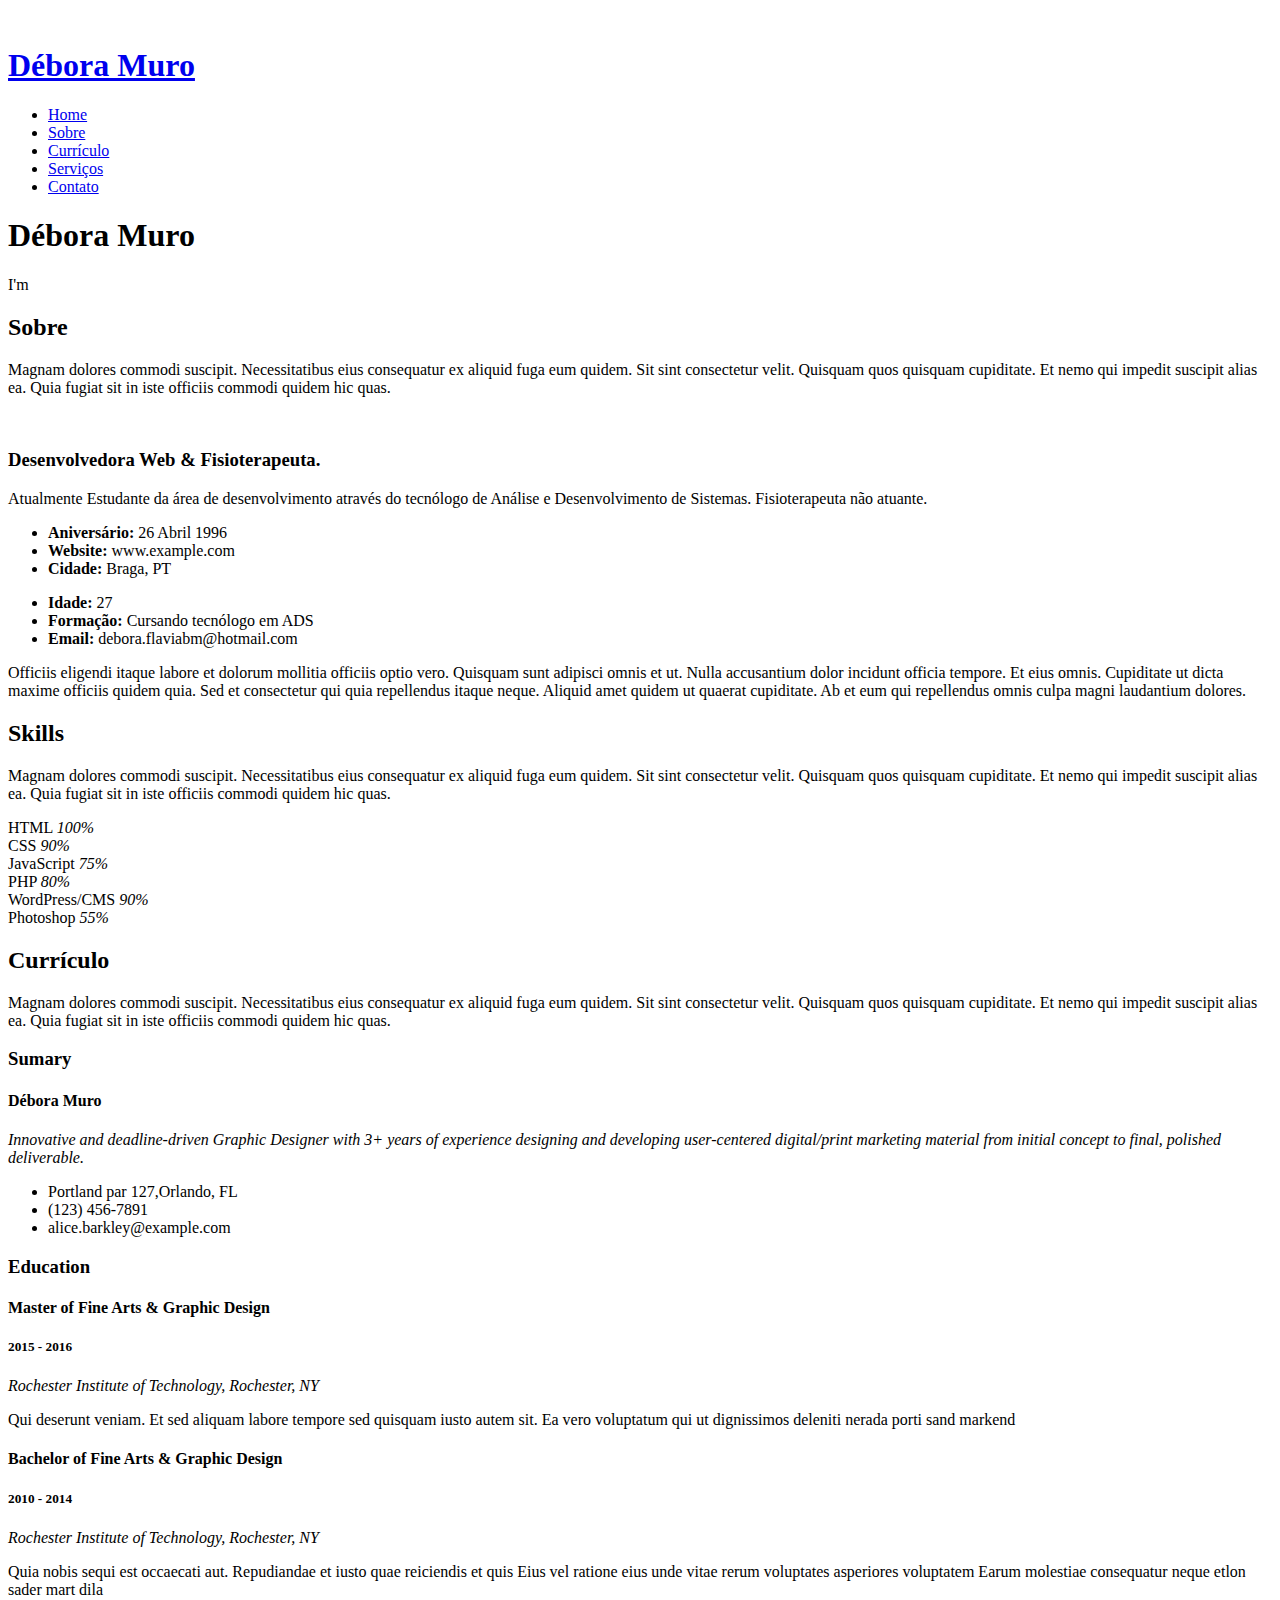
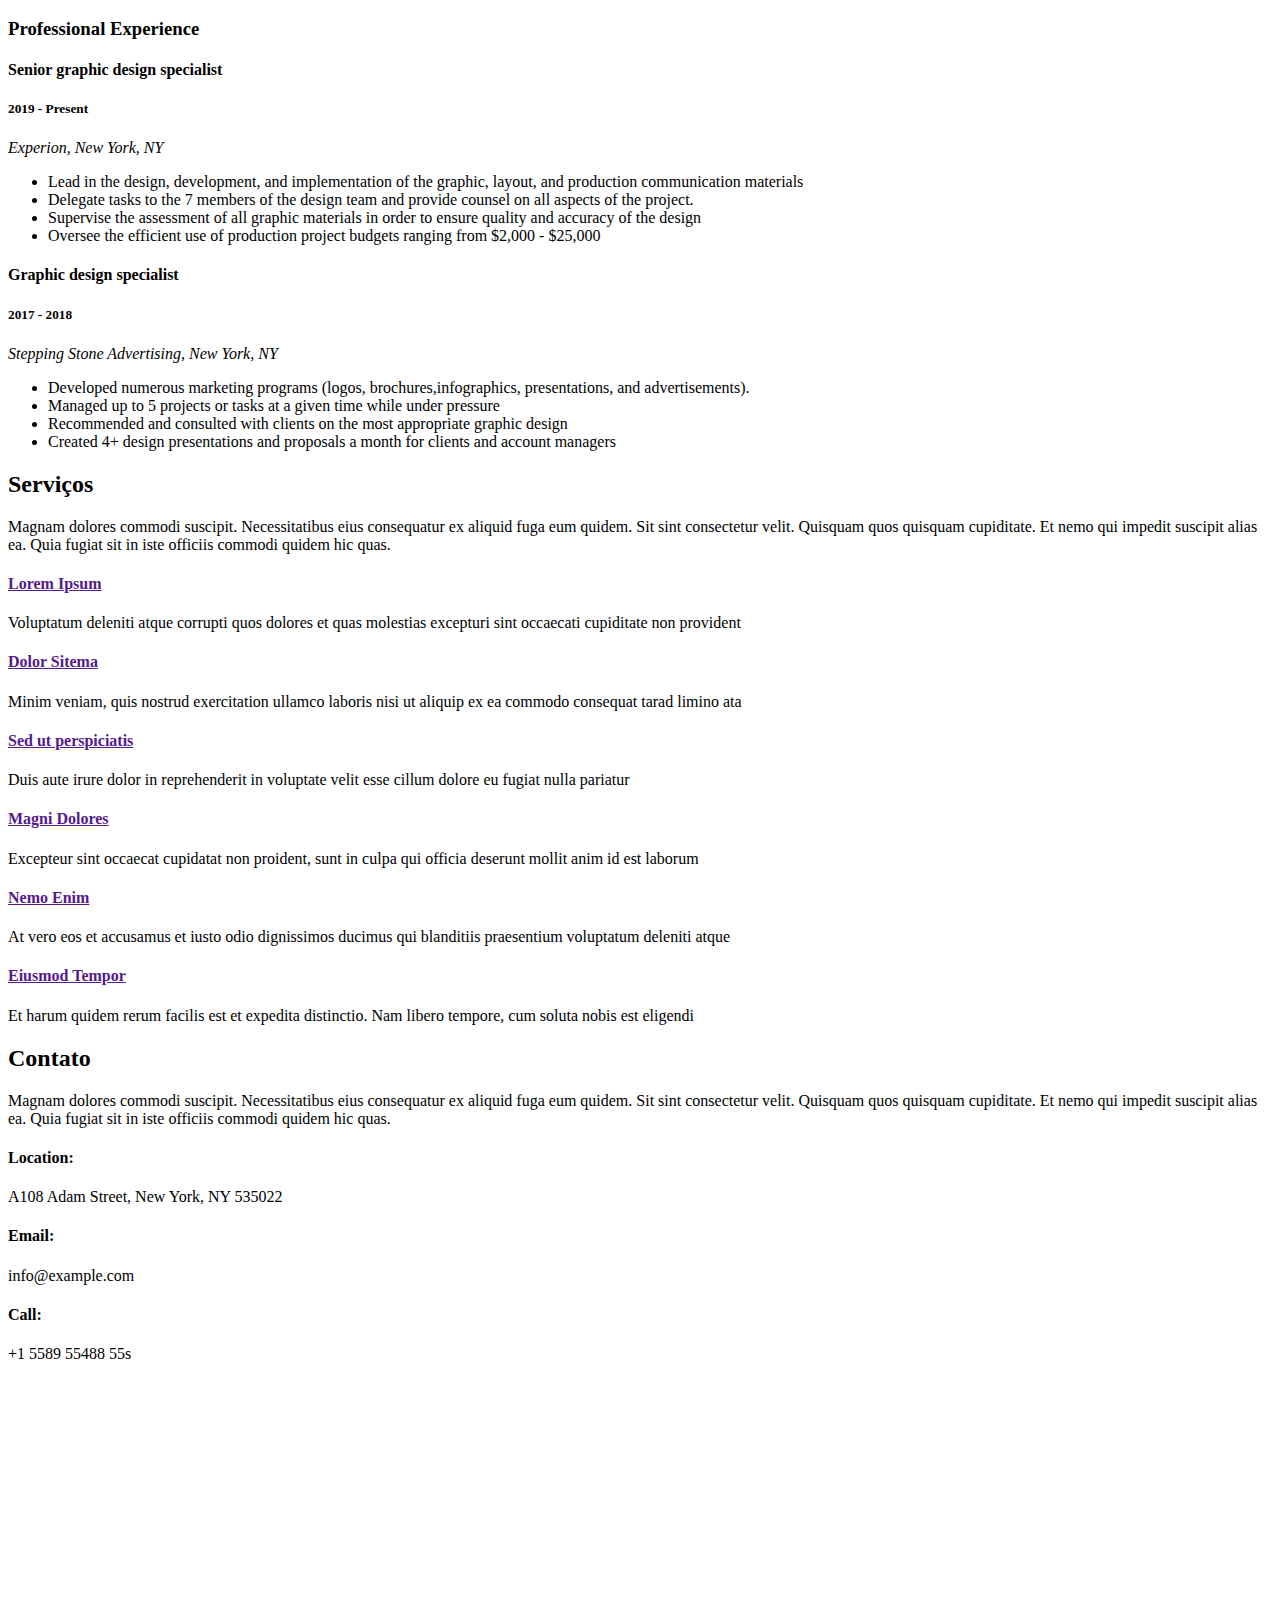
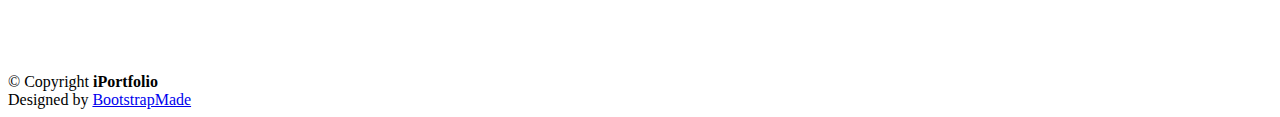
==== index.html @ 6b1f7f1a "corrigindo imgs para public" ====
<!DOCTYPE html>
<html lang="en">

<head>
  <meta charset="utf-8">
  <meta content="width=device-width, initial-scale=1.0" name="viewport">

  <title>Débora Muro Portifólio</title>
  <meta content="" name="description">
  <meta content="" name="keywords">

  <!-- Favicons -->
  <link href="/public/img/favicon.png" rel="icon">
  <link href="/public/img/apple-touch-icon.png" rel="apple-touch-icon">

  <!-- Google Fonts -->
  <link href="https://fonts.googleapis.com/css?family=Open+Sans:300,300i,400,400i,600,600i,700,700i|Raleway:300,300i,400,400i,500,500i,600,600i,700,700i|Poppins:300,300i,400,400i,500,500i,600,600i,700,700i" rel="stylesheet">

  <!-- Vendor CSS Files -->
  <link href="assets/vendor/aos/aos.css" rel="stylesheet">
  <link href="assets/vendor/bootstrap/css/bootstrap.min.css" rel="stylesheet">
  <link href="assets/vendor/bootstrap-icons/bootstrap-icons.css" rel="stylesheet">
  <link href="assets/vendor/boxicons/css/boxicons.min.css" rel="stylesheet">
  <link href="assets/vendor/glightbox/css/glightbox.min.css" rel="stylesheet">
  <link href="assets/vendor/swiper/swiper-bundle.min.css" rel="stylesheet">

  <!-- Template Main CSS File -->
  <link href="assets/css/style.css" rel="stylesheet">

  <!-- =======================================================
  * Template Name: iPortfolio
  * Updated: Jan 29 2024 with Bootstrap v5.3.2
  * Template URL: https://bootstrapmade.com/iportfolio-bootstrap-portfolio-websites-template/
  * Author: BootstrapMade.com
  * License: https://bootstrapmade.com/license/
  ======================================================== -->
</head>

<body>

  <!-- ======= Mobile nav toggle button ======= -->
  <i class="bi bi-list mobile-nav-toggle d-xl-none"></i>

  <!-- ======= Header ======= -->
  <header id="header">
    <div class="d-flex flex-column">

      <div class="profile">
        <img src="/public/img/profile-img.jpg" alt="" class="img-fluid rounded-circle">
        <h1 class="text-light"><a href="index.html">Débora Muro</a></h1>
        <div class="social-links mt-3 text-center">
          <a href="#" class="twitter"><i class="bx bxl-twitter"></i></a>
          <a href="#" class="facebook"><i class="bx bxl-facebook"></i></a>
          <a href="#" class="instagram"><i class="bx bxl-instagram"></i></a>
          <a href="#" class="google-plus"><i class="bx bxl-skype"></i></a>
          <a href="#" class="linkedin"><i class="bx bxl-linkedin"></i></a>
        </div>
      </div>

      <nav id="navbar" class="nav-menu navbar">
        <ul>
          <li><a href="#hero" class="nav-link scrollto active"><i class="bx bx-home"></i> <span>Home</span></a></li>
          <li><a href="#about" class="nav-link scrollto"><i class="bx bx-user"></i> <span>Sobre</span></a></li>
          <li><a href="#resume" class="nav-link scrollto"><i class="bx bx-file-blank"></i> <span>Currículo</span></a></li>
          <li><a href="#services" class="nav-link scrollto"><i class="bx bx-server"></i> <span>Serviços</span></a></li>
          <li><a href="#contact" class="nav-link scrollto"><i class="bx bx-envelope"></i> <span>Contato</span></a></li>
        </ul>
      </nav><!-- .nav-menu -->
    </div>
  </header><!-- End Header -->

  <!-- ======= Hero Section ======= -->
  <section id="hero" class="d-flex flex-column justify-content-center align-items-center">
    <div class="hero-container" data-aos="fade-in">
      <h1>Débora Muro</h1>
      <p>I'm <span class="typed" data-typed-items="Web Developer, Student, Physiotherapist"></span></p>
    </div>
  </section><!-- End Hero -->

  <main id="main">

    <!-- ======= About Section ======= -->
    <section id="about" class="about">
      <div class="container">

        <div class="section-title">
          <h2>Sobre</h2>
          <p>Magnam dolores commodi suscipit. Necessitatibus eius consequatur ex aliquid fuga eum quidem. Sit sint consectetur velit. Quisquam quos quisquam cupiditate. Et nemo qui impedit suscipit alias ea. Quia fugiat sit in iste officiis commodi quidem hic quas.</p>
        </div>

        <div class="row">
          <div class="col-lg-4" data-aos="fade-right">
            <img src="/public/img/profile-img.JPG" class="img-fluid" alt="">
          </div>
          <div class="col-lg-8 pt-4 pt-lg-0 content" data-aos="fade-left">
            <h3>Desenvolvedora Web &amp; Fisioterapeuta.</h3>
            <p class="fst-italic">
              Atualmente Estudante da área de desenvolvimento através do tecnólogo de Análise e Desenvolvimento de Sistemas. Fisioterapeuta não atuante.
            </p>
            <div class="row">
              <div class="col-lg-6">
                <ul>
                  <li><i class="bi bi-chevron-right"></i> <strong>Aniversário:</strong> <span>26 Abril 1996</span></li>
                  <li><i class="bi bi-chevron-right"></i> <strong>Website:</strong> <span>www.example.com</span></li>
                  <!-- <li><i class="bi bi-chevron-right"></i> <strong>Phone:</strong> <span>+123 456 7890</span></li> -->
                  <li><i class="bi bi-chevron-right"></i> <strong>Cidade:</strong> <span>Braga, PT</span></li>
                </ul>
              </div>
              <div class="col-lg-6">
                <ul>
                  <li><i class="bi bi-chevron-right"></i> <strong>Idade:</strong> <span>27</span></li>
                  <li><i class="bi bi-chevron-right"></i> <strong>Formação:</strong> <span>Cursando tecnólogo em ADS</span></li>
                  <li><i class="bi bi-chevron-right"></i> <strong>Email:</strong> <span>debora.flaviabm@hotmail.com</span></li>
                  <!-- <li><i class="bi bi-chevron-right"></i> <strong>Freelance:</strong> <span>Available</span></li> -->
                </ul>
              </div>
            </div>
            <p>
              Officiis eligendi itaque labore et dolorum mollitia officiis optio vero. Quisquam sunt adipisci omnis et ut. Nulla accusantium dolor incidunt officia tempore. Et eius omnis.
              Cupiditate ut dicta maxime officiis quidem quia. Sed et consectetur qui quia repellendus itaque neque. Aliquid amet quidem ut quaerat cupiditate. Ab et eum qui repellendus omnis culpa magni laudantium dolores.
            </p>
          </div>
        </div>

      </div>
    </section><!-- End About Section -->

    <!-- ======= Skills Section ======= -->
    <section id="skills" class="skills section-bg">
      <div class="container">

        <div class="section-title">
          <h2>Skills</h2>
          <p>Magnam dolores commodi suscipit. Necessitatibus eius consequatur ex aliquid fuga eum quidem. Sit sint consectetur velit. Quisquam quos quisquam cupiditate. Et nemo qui impedit suscipit alias ea. Quia fugiat sit in iste officiis commodi quidem hic quas.</p>
        </div>

        <div class="row skills-content">

          <div class="col-lg-6" data-aos="fade-up">

            <div class="progress">
              <span class="skill">HTML <i class="val">100%</i></span>
              <div class="progress-bar-wrap">
                <div class="progress-bar" role="progressbar" aria-valuenow="100" aria-valuemin="0" aria-valuemax="100"></div>
              </div>
            </div>

            <div class="progress">
              <span class="skill">CSS <i class="val">90%</i></span>
              <div class="progress-bar-wrap">
                <div class="progress-bar" role="progressbar" aria-valuenow="90" aria-valuemin="0" aria-valuemax="100"></div>
              </div>
            </div>

            <div class="progress">
              <span class="skill">JavaScript <i class="val">75%</i></span>
              <div class="progress-bar-wrap">
                <div class="progress-bar" role="progressbar" aria-valuenow="75" aria-valuemin="0" aria-valuemax="100"></div>
              </div>
            </div>

          </div>

          <div class="col-lg-6" data-aos="fade-up" data-aos-delay="100">

            <div class="progress">
              <span class="skill">PHP <i class="val">80%</i></span>
              <div class="progress-bar-wrap">
                <div class="progress-bar" role="progressbar" aria-valuenow="80" aria-valuemin="0" aria-valuemax="100"></div>
              </div>
            </div>

            <div class="progress">
              <span class="skill">WordPress/CMS <i class="val">90%</i></span>
              <div class="progress-bar-wrap">
                <div class="progress-bar" role="progressbar" aria-valuenow="90" aria-valuemin="0" aria-valuemax="100"></div>
              </div>
            </div>

            <div class="progress">
              <span class="skill">Photoshop <i class="val">55%</i></span>
              <div class="progress-bar-wrap">
                <div class="progress-bar" role="progressbar" aria-valuenow="55" aria-valuemin="0" aria-valuemax="100"></div>
              </div>
            </div>

          </div>

        </div>

      </div>
    </section><!-- End Skills Section -->

    <!-- ======= Resume Section ======= -->
    <section id="resume" class="resume">
      <div class="container">

        <div class="section-title">
          <h2>Currículo</h2>
          <p>Magnam dolores commodi suscipit. Necessitatibus eius consequatur ex aliquid fuga eum quidem. Sit sint consectetur velit. Quisquam quos quisquam cupiditate. Et nemo qui impedit suscipit alias ea. Quia fugiat sit in iste officiis commodi quidem hic quas.</p>
        </div>

        <div class="row">
          <div class="col-lg-6" data-aos="fade-up">
            <h3 class="resume-title">Sumary</h3>
            <div class="resume-item pb-0">
              <h4>Débora Muro</h4>
              <p><em>Innovative and deadline-driven Graphic Designer with 3+ years of experience designing and developing user-centered digital/print marketing material from initial concept to final, polished deliverable.</em></p>
              <ul>
                <li>Portland par 127,Orlando, FL</li>
                <li>(123) 456-7891</li>
                <li>alice.barkley@example.com</li>
              </ul>
            </div>

            <h3 class="resume-title">Education</h3>
            <div class="resume-item">
              <h4>Master of Fine Arts &amp; Graphic Design</h4>
              <h5>2015 - 2016</h5>
              <p><em>Rochester Institute of Technology, Rochester, NY</em></p>
              <p>Qui deserunt veniam. Et sed aliquam labore tempore sed quisquam iusto autem sit. Ea vero voluptatum qui ut dignissimos deleniti nerada porti sand markend</p>
            </div>
            <div class="resume-item">
              <h4>Bachelor of Fine Arts &amp; Graphic Design</h4>
              <h5>2010 - 2014</h5>
              <p><em>Rochester Institute of Technology, Rochester, NY</em></p>
              <p>Quia nobis sequi est occaecati aut. Repudiandae et iusto quae reiciendis et quis Eius vel ratione eius unde vitae rerum voluptates asperiores voluptatem Earum molestiae consequatur neque etlon sader mart dila</p>
            </div>
          </div>
          <div class="col-lg-6" data-aos="fade-up" data-aos-delay="100">
            <h3 class="resume-title">Professional Experience</h3>
            <div class="resume-item">
              <h4>Senior graphic design specialist</h4>
              <h5>2019 - Present</h5>
              <p><em>Experion, New York, NY </em></p>
              <ul>
                <li>Lead in the design, development, and implementation of the graphic, layout, and production communication materials</li>
                <li>Delegate tasks to the 7 members of the design team and provide counsel on all aspects of the project. </li>
                <li>Supervise the assessment of all graphic materials in order to ensure quality and accuracy of the design</li>
                <li>Oversee the efficient use of production project budgets ranging from $2,000 - $25,000</li>
              </ul>
            </div>
            <div class="resume-item">
              <h4>Graphic design specialist</h4>
              <h5>2017 - 2018</h5>
              <p><em>Stepping Stone Advertising, New York, NY</em></p>
              <ul>
                <li>Developed numerous marketing programs (logos, brochures,infographics, presentations, and advertisements).</li>
                <li>Managed up to 5 projects or tasks at a given time while under pressure</li>
                <li>Recommended and consulted with clients on the most appropriate graphic design</li>
                <li>Created 4+ design presentations and proposals a month for clients and account managers</li>
              </ul>
            </div>
          </div>
        </div>

      </div>
    </section><!-- End Resume Section -->

   <!-- ======= Services Section ======= -->
    <section id="services" class="services section-bg">
      <div class="container">

        <div class="section-title">
          <h2>Serviços</h2>
          <p>Magnam dolores commodi suscipit. Necessitatibus eius consequatur ex aliquid fuga eum quidem. Sit sint consectetur velit. Quisquam quos quisquam cupiditate. Et nemo qui impedit suscipit alias ea. Quia fugiat sit in iste officiis commodi quidem hic quas.</p>
        </div>

        <div class="row">
          <div class="col-lg-4 col-md-6 icon-box" data-aos="fade-up">
            <div class="icon"><i class="bi bi-briefcase"></i></div>
            <h4 class="title"><a href="">Lorem Ipsum</a></h4>
            <p class="description">Voluptatum deleniti atque corrupti quos dolores et quas molestias excepturi sint occaecati cupiditate non provident</p>
          </div>
          <div class="col-lg-4 col-md-6 icon-box" data-aos="fade-up" data-aos-delay="100">
            <div class="icon"><i class="bi bi-card-checklist"></i></div>
            <h4 class="title"><a href="">Dolor Sitema</a></h4>
            <p class="description">Minim veniam, quis nostrud exercitation ullamco laboris nisi ut aliquip ex ea commodo consequat tarad limino ata</p>
          </div>
          <div class="col-lg-4 col-md-6 icon-box" data-aos="fade-up" data-aos-delay="200">
            <div class="icon"><i class="bi bi-bar-chart"></i></div>
            <h4 class="title"><a href="">Sed ut perspiciatis</a></h4>
            <p class="description">Duis aute irure dolor in reprehenderit in voluptate velit esse cillum dolore eu fugiat nulla pariatur</p>
          </div>
          <div class="col-lg-4 col-md-6 icon-box" data-aos="fade-up" data-aos-delay="300">
            <div class="icon"><i class="bi bi-binoculars"></i></div>
            <h4 class="title"><a href="">Magni Dolores</a></h4>
            <p class="description">Excepteur sint occaecat cupidatat non proident, sunt in culpa qui officia deserunt mollit anim id est laborum</p>
          </div>
          <div class="col-lg-4 col-md-6 icon-box" data-aos="fade-up" data-aos-delay="400">
            <div class="icon"><i class="bi bi-brightness-high"></i></div>
            <h4 class="title"><a href="">Nemo Enim</a></h4>
            <p class="description">At vero eos et accusamus et iusto odio dignissimos ducimus qui blanditiis praesentium voluptatum deleniti atque</p>
          </div>
          <div class="col-lg-4 col-md-6 icon-box" data-aos="fade-up" data-aos-delay="500">
            <div class="icon"><i class="bi bi-calendar4-week"></i></div>
            <h4 class="title"><a href="">Eiusmod Tempor</a></h4>
            <p class="description">Et harum quidem rerum facilis est et expedita distinctio. Nam libero tempore, cum soluta nobis est eligendi</p>
          </div>
        </div>

      </div>
    </section><!-- End Services Section -->

    <!-- ======= Contact Section ======= -->
    <section id="contact" class="contact">
      <div class="container">

        <div class="section-title">
          <h2>Contato</h2>
          <p>Magnam dolores commodi suscipit. Necessitatibus eius consequatur ex aliquid fuga eum quidem. Sit sint consectetur velit. Quisquam quos quisquam cupiditate. Et nemo qui impedit suscipit alias ea. Quia fugiat sit in iste officiis commodi quidem hic quas.</p>
        </div>

        <div class="row" data-aos="fade-in">

          <div class="col-lg-12 d-flex align-items-stretch">
            <div class="info">
              <div class="address">
                <i class="bi bi-geo-alt"></i>
                <h4>Location:</h4>
                <p>A108 Adam Street, New York, NY 535022</p>
              </div>

              <div class="email">
                <i class="bi bi-envelope"></i>
                <h4>Email:</h4>
                <p>info@example.com</p>
              </div>

              <div class="phone">
                <i class="bi bi-phone"></i>
                <h4>Call:</h4>
                <p>+1 5589 55488 55s</p>
              </div>

              <iframe src="https://www.google.com/maps/embed?pb=!1m18!1m12!1m3!1d191106.19809150355!2d-8.72326962380442!3d41.54685359570037!2m3!1f0!2f0!3f0!3m2!1i1024!2i768!4f13.1!3m3!1m2!1s0xd24febc6cf5d867%3A0xbc5d054162d1e218!2sBraga!5e0!3m2!1spt-PT!2spt!4v1709766098474!5m2!1spt-PT!2spt" frameborder="0" style="border:0; width: 100%; height: 290px;" allowfullscreen></iframe>
            </div>

          </div>

        </div>

      </div>
    </section><!-- End Contact Section -->

  </main><!-- End #main -->

  <!-- ======= Footer ======= -->
  <footer id="footer">
    <div class="container">
      <div class="copyright">
        &copy; Copyright <strong><span>iPortfolio</span></strong>
      </div>
      <div class="credits">
        <!-- All the links in the footer should remain intact. -->
        <!-- You can delete the links only if you purchased the pro version. -->
        <!-- Licensing information: https://bootstrapmade.com/license/ -->
        <!-- Purchase the pro version with working PHP/AJAX contact form: https://bootstrapmade.com/iportfolio-bootstrap-portfolio-websites-template/ -->
        Designed by <a href="https://bootstrapmade.com/">BootstrapMade</a>
      </div>
    </div>
  </footer><!-- End  Footer -->

  <a href="#" class="back-to-top d-flex align-items-center justify-content-center"><i class="bi bi-arrow-up-short"></i></a>

  <!-- Vendor JS Files -->
  <script src="assets/vendor/purecounter/purecounter_vanilla.js"></script>
  <script src="assets/vendor/aos/aos.js"></script>
  <script src="assets/vendor/bootstrap/js/bootstrap.bundle.min.js"></script>
  <script src="assets/vendor/glightbox/js/glightbox.min.js"></script>
  <script src="assets/vendor/isotope-layout/isotope.pkgd.min.js"></script>
  <script src="assets/vendor/swiper/swiper-bundle.min.js"></script>
  <script src="assets/vendor/typed.js/typed.umd.js"></script>
  <script src="assets/vendor/waypoints/noframework.waypoints.js"></script>
  <script src="assets/vendor/php-email-form/validate.js"></script>

  <!-- Template Main JS File -->
  <script src="assets/js/main.js"></script>

</body>

</html>
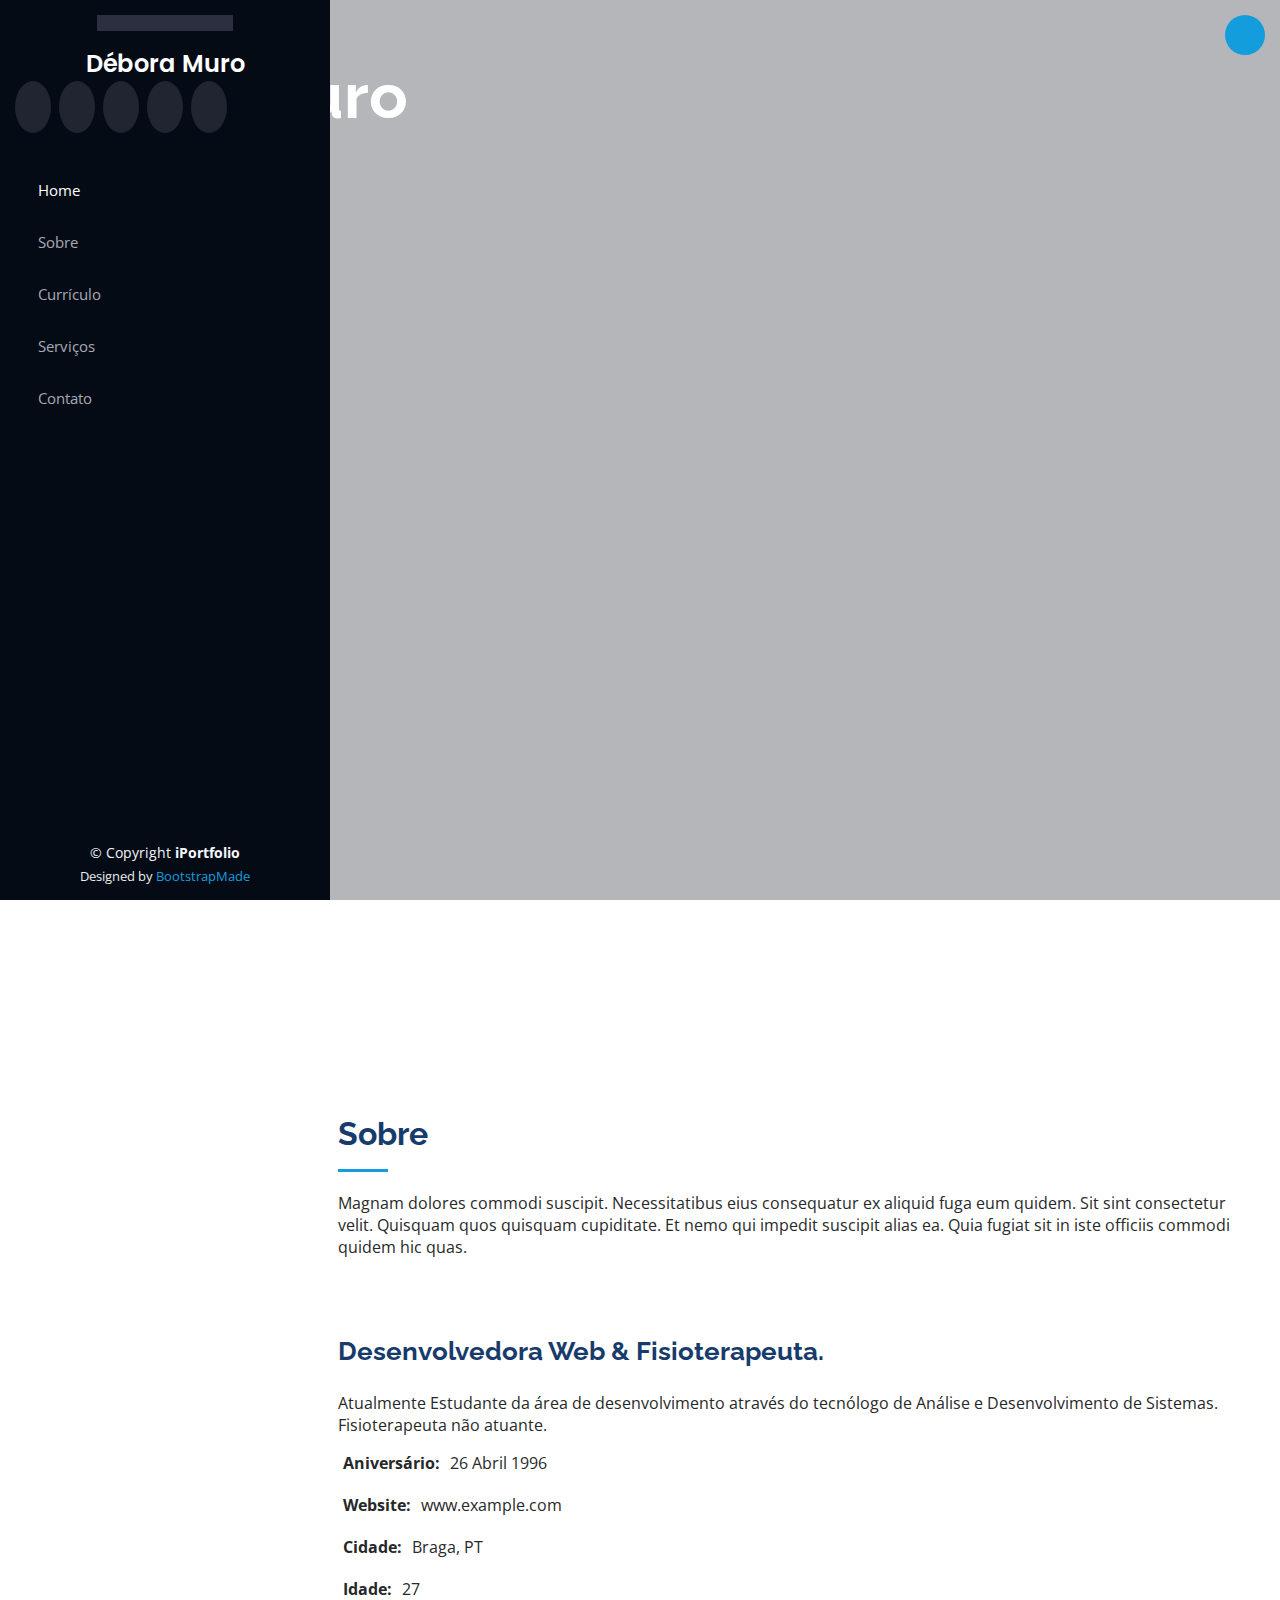
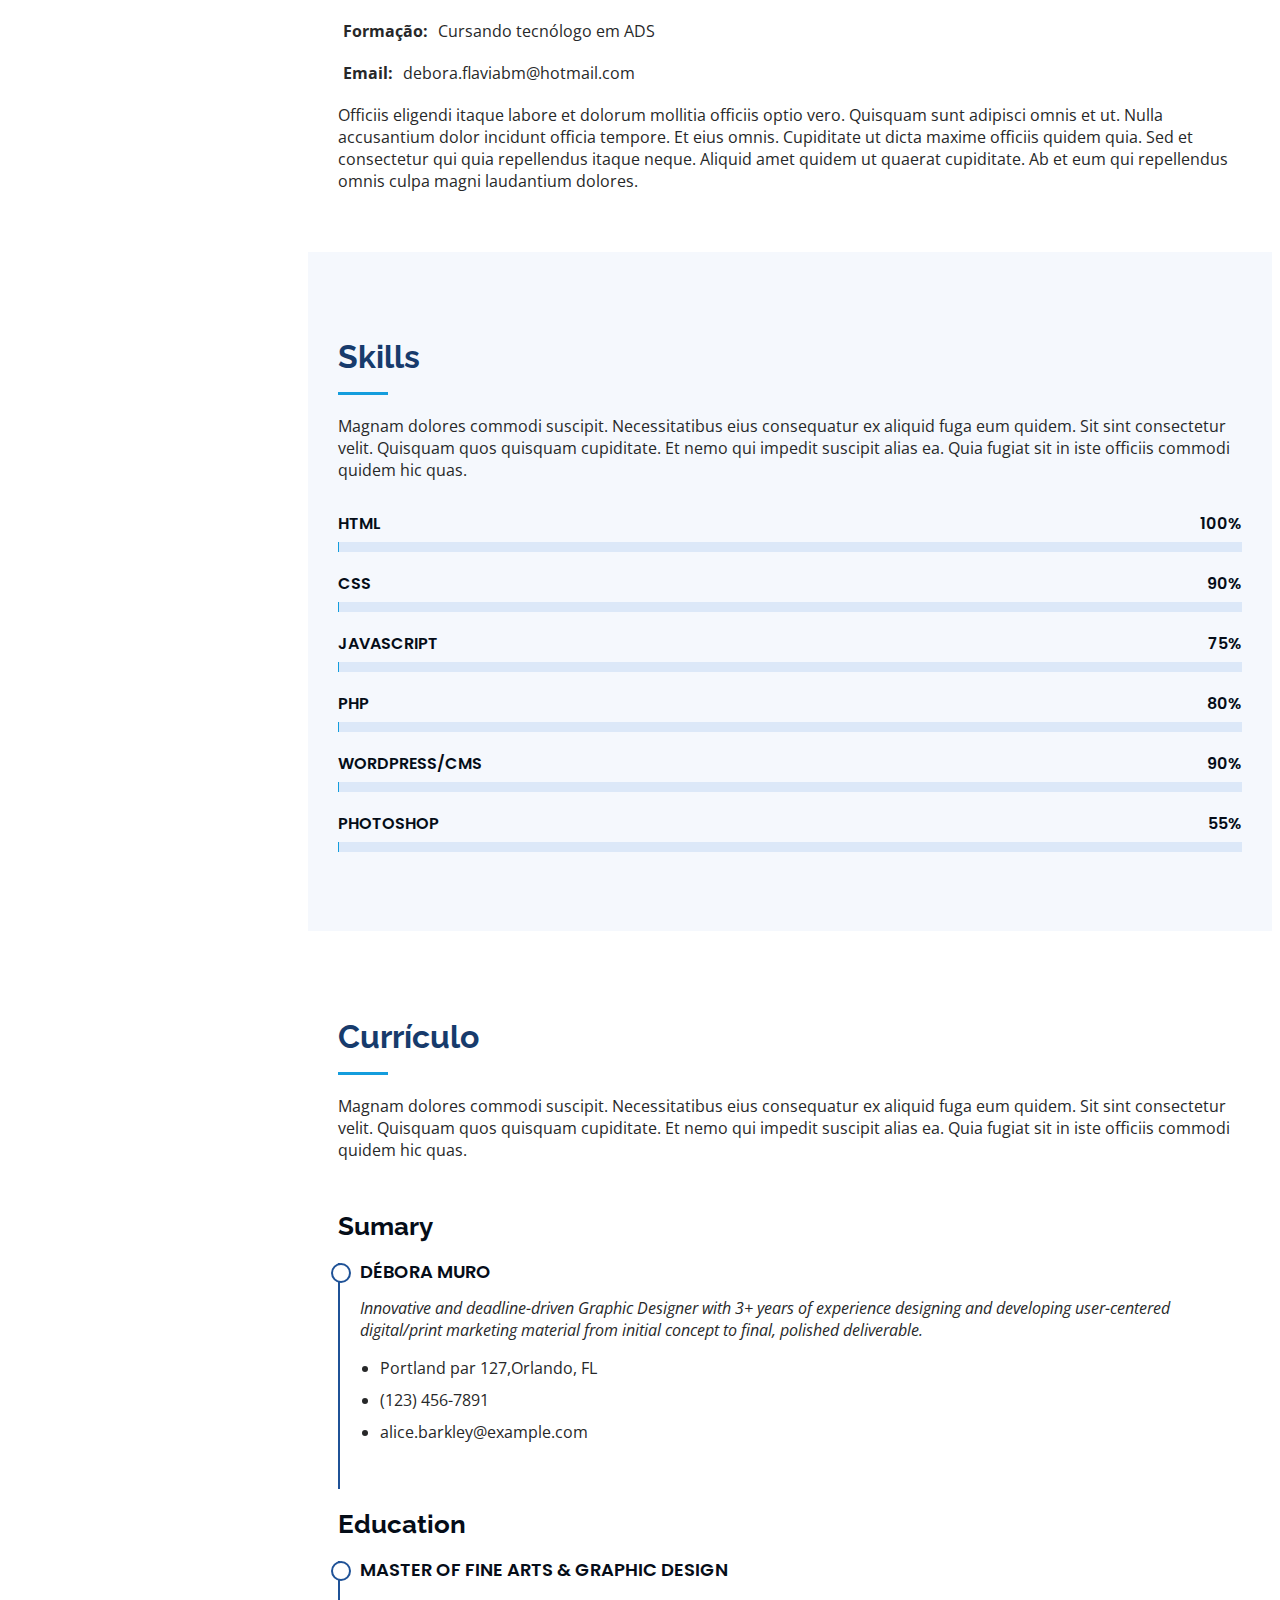
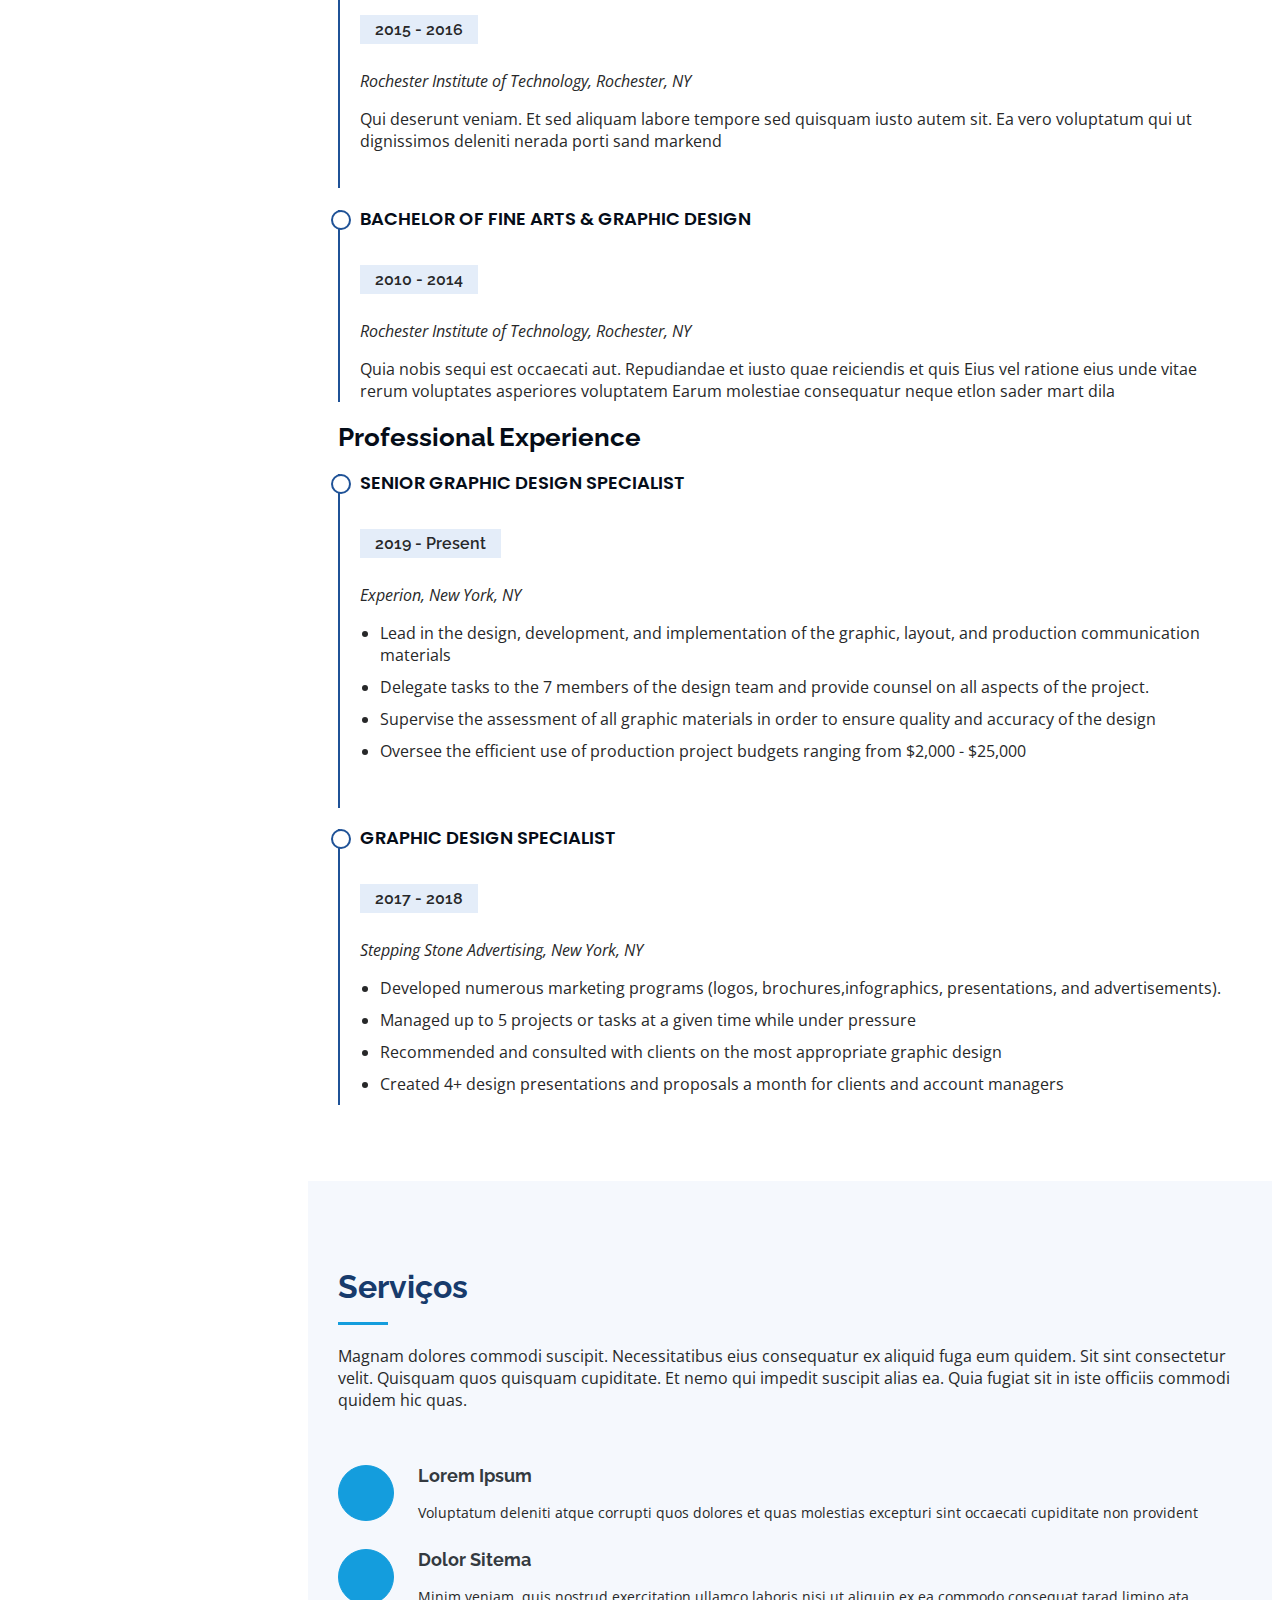
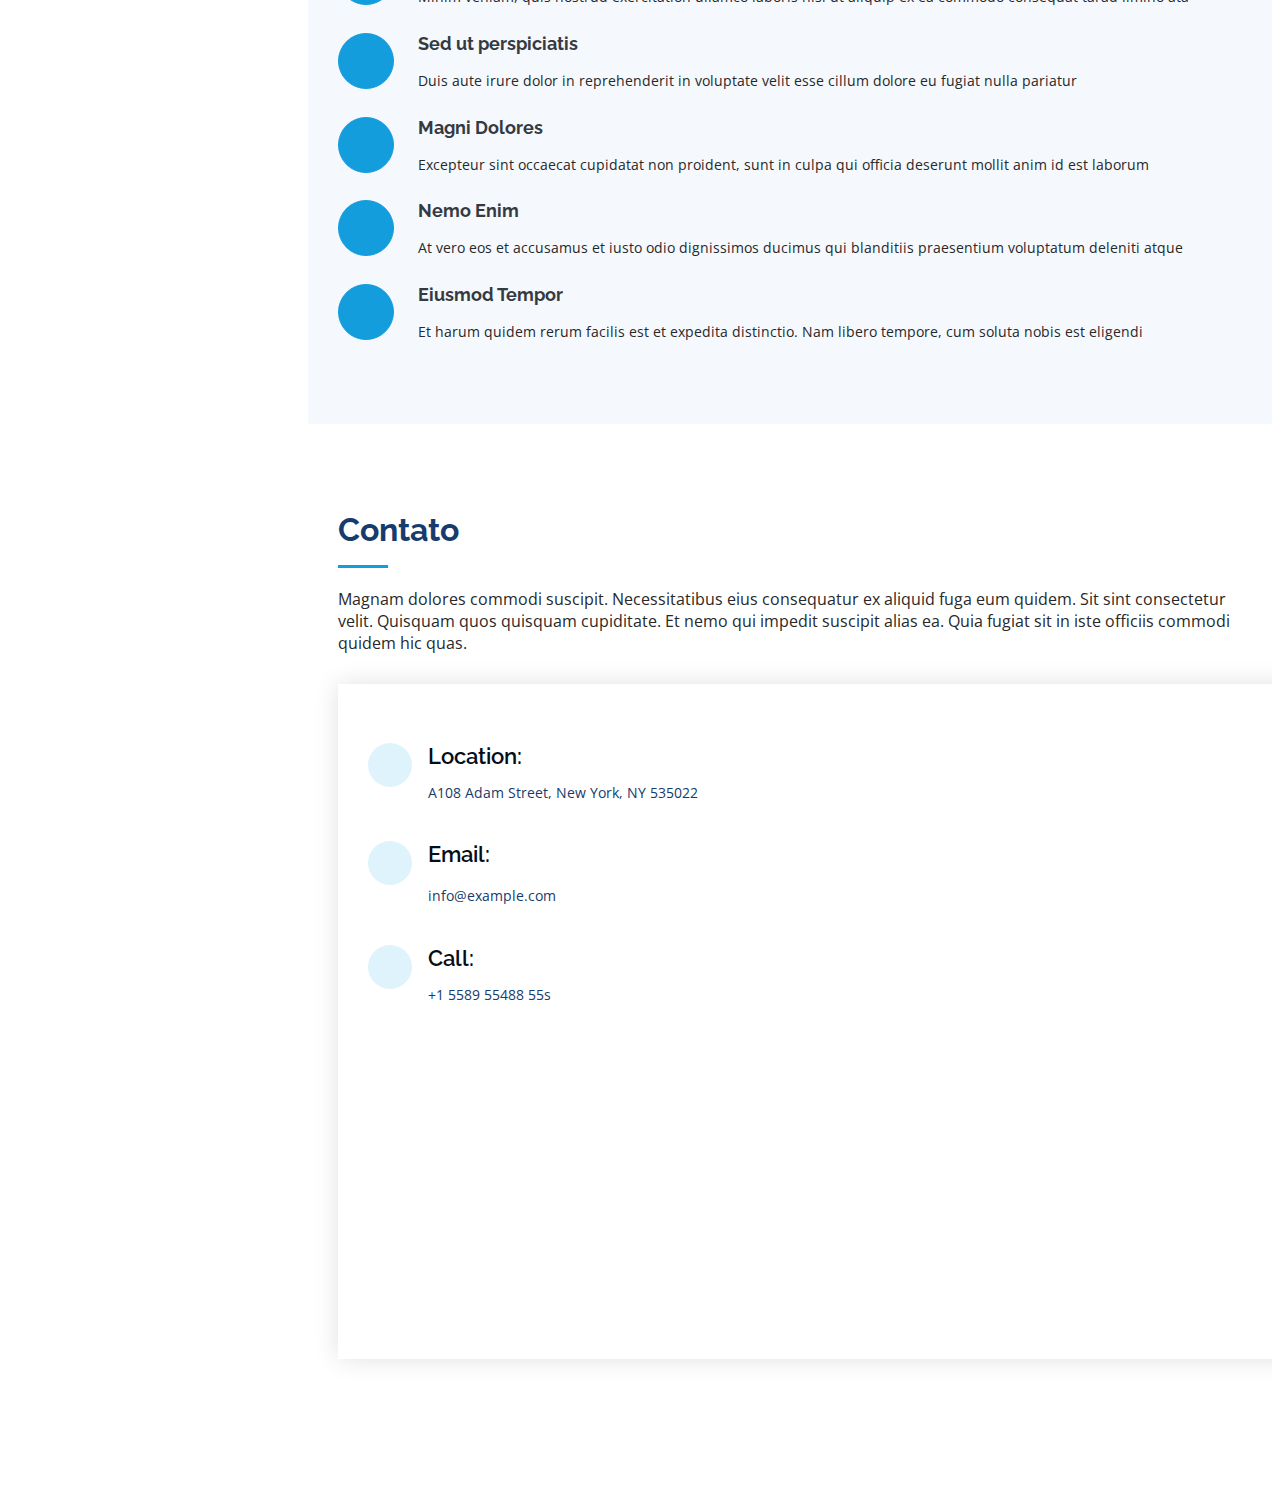
==== commit d14c40ed: "renames .JPG files to .jpg" ====
--- a/index.html
+++ b/index.html
@@ -10,8 +10,8 @@
   <meta content="" name="keywords">
 
   <!-- Favicons -->
-  <link href="/public/img/favicon.png" rel="icon">
-  <link href="/public/img/apple-touch-icon.png" rel="apple-touch-icon">
+  <link href="public/img/favicon.png" rel="icon">
+  <link href="public/img/apple-touch-icon.png" rel="apple-touch-icon">
 
   <!-- Google Fonts -->
   <link href="https://fonts.googleapis.com/css?family=Open+Sans:300,300i,400,400i,600,600i,700,700i|Raleway:300,300i,400,400i,500,500i,600,600i,700,700i|Poppins:300,300i,400,400i,500,500i,600,600i,700,700i" rel="stylesheet">
@@ -46,7 +46,7 @@
     <div class="d-flex flex-column">
 
       <div class="profile">
-        <img src="/public/img/profile-img.jpg" alt="" class="img-fluid rounded-circle">
+        <img src="public/img/profile-img.jpg" alt="" class="img-fluid rounded-circle">
         <h1 class="text-light"><a href="index.html">Débora Muro</a></h1>
         <div class="social-links mt-3 text-center">
           <a href="#" class="twitter"><i class="bx bxl-twitter"></i></a>
@@ -90,7 +90,7 @@
 
         <div class="row">
           <div class="col-lg-4" data-aos="fade-right">
-            <img src="/public/img/profile-img.JPG" class="img-fluid" alt="">
+            <img src="public/img/profile-img.jpg" class="img-fluid" alt="">
           </div>
           <div class="col-lg-8 pt-4 pt-lg-0 content" data-aos="fade-left">
             <h3>Desenvolvedora Web &amp; Fisioterapeuta.</h3>
--- a/assets/css/style.css
+++ b/assets/css/style.css
@@ -0,0 +1,1106 @@
+/**
+* Template Name: iPortfolio
+* Updated: Jan 29 2024 with Bootstrap v5.3.2
+* Template URL: https://bootstrapmade.com/iportfolio-bootstrap-portfolio-websites-template/
+* Author: BootstrapMade.com
+* License: https://bootstrapmade.com/license/
+*/
+
+/*--------------------------------------------------------------
+# General
+--------------------------------------------------------------*/
+body {
+  font-family: "Open Sans", sans-serif;
+  color: #272829;
+}
+
+a {
+  color: #149ddd;
+  text-decoration: none;
+}
+
+a:hover {
+  color: #37b3ed;
+  text-decoration: none;
+}
+
+h1,
+h2,
+h3,
+h4,
+h5,
+h6 {
+  font-family: "Raleway", sans-serif;
+}
+
+/*--------------------------------------------------------------
+# Back to top button
+--------------------------------------------------------------*/
+.back-to-top {
+  position: fixed;
+  visibility: hidden;
+  opacity: 0;
+  right: 15px;
+  bottom: 15px;
+  z-index: 996;
+  background: #149ddd;
+  width: 40px;
+  height: 40px;
+  border-radius: 50px;
+  transition: all 0.4s;
+}
+
+.back-to-top i {
+  font-size: 28px;
+  color: #fff;
+  line-height: 0;
+}
+
+.back-to-top:hover {
+  background: #2eafec;
+  color: #fff;
+}
+
+.back-to-top.active {
+  visibility: visible;
+  opacity: 1;
+}
+
+/*--------------------------------------------------------------
+# Header
+--------------------------------------------------------------*/
+#header {
+  position: fixed;
+  top: 0;
+  left: 0;
+  bottom: 0;
+  width: 300px;
+  transition: all ease-in-out 0.5s;
+  z-index: 9997;
+  transition: all 0.5s;
+  padding: 0 15px;
+  background: #040b14;
+  overflow-y: auto;
+}
+
+#header .profile img {
+  margin: 15px auto;
+  display: block;
+  width: 120px;
+  border: 8px solid #2c2f3f;
+}
+
+#header .profile h1 {
+  font-size: 24px;
+  margin: 0;
+  padding: 0;
+  font-weight: 600;
+  -moz-text-align-last: center;
+  text-align-last: center;
+  font-family: "Poppins", sans-serif;
+}
+
+#header .profile h1 a,
+#header .profile h1 a:hover {
+  color: #fff;
+  text-decoration: none;
+}
+
+#header .profile .social-links a {
+  font-size: 18px;
+  display: inline-block;
+  background: #212431;
+  color: #fff;
+  line-height: 1;
+  padding: 8px 0;
+  margin-right: 4px;
+  border-radius: 50%;
+  text-align: center;
+  width: 36px;
+  height: 36px;
+  transition: 0.3s;
+}
+
+#header .profile .social-links a:hover {
+  background: #149ddd;
+  color: #fff;
+  text-decoration: none;
+}
+
+#main {
+  margin-left: 300px;
+}
+
+.container,
+.container-fluid {
+  padding-left: 30px;
+  padding-right: 30px;
+}
+
+@media (max-width: 1199px) {
+  #header {
+    left: -300px;
+  }
+
+  #main {
+    margin-left: 0;
+  }
+
+  .container,
+  .container-fluid {
+    padding-left: 12px;
+    padding-right: 12px;
+  }
+}
+
+/*--------------------------------------------------------------
+# Navigation Menu
+--------------------------------------------------------------*/
+/* Desktop Navigation */
+.nav-menu {
+  padding: 30px 0 0 0;
+}
+
+.nav-menu * {
+  margin: 0;
+  padding: 0;
+  list-style: none;
+}
+
+.nav-menu>ul>li {
+  position: relative;
+  white-space: nowrap;
+}
+
+.nav-menu a,
+.nav-menu a:focus {
+  display: flex;
+  align-items: center;
+  color: #a8a9b4;
+  padding: 12px 15px;
+  margin-bottom: 8px;
+  transition: 0.3s;
+  font-size: 15px;
+}
+
+.nav-menu a i,
+.nav-menu a:focus i {
+  font-size: 24px;
+  padding-right: 8px;
+  color: #6f7180;
+}
+
+.nav-menu a:hover,
+.nav-menu .active,
+.nav-menu .active:focus,
+.nav-menu li:hover>a {
+  text-decoration: none;
+  color: #fff;
+}
+
+.nav-menu a:hover i,
+.nav-menu .active i,
+.nav-menu .active:focus i,
+.nav-menu li:hover>a i {
+  color: #149ddd;
+}
+
+/* Mobile Navigation */
+.mobile-nav-toggle {
+  position: fixed;
+  right: 15px;
+  top: 15px;
+  z-index: 9998;
+  border: 0;
+  font-size: 24px;
+  transition: all 0.4s;
+  outline: none !important;
+  background-color: #149ddd;
+  color: #fff;
+  width: 40px;
+  height: 40px;
+  display: inline-flex;
+  align-items: center;
+  justify-content: center;
+  line-height: 0;
+  border-radius: 50px;
+  cursor: pointer;
+}
+
+.mobile-nav-active {
+  overflow: hidden;
+}
+
+.mobile-nav-active #header {
+  left: 0;
+}
+
+/*--------------------------------------------------------------
+# Hero Section
+--------------------------------------------------------------*/
+#hero {
+  width: 100%;
+  height: 100vh;
+  background: url("../../public/img/hero-bg.jpg") top center;
+  background-size: cover;
+}
+
+#hero:before {
+  content: "";
+  background: rgba(5, 13, 24, 0.3);
+  position: absolute;
+  bottom: 0;
+  top: 0;
+  left: 0;
+  right: 0;
+  z-index: 1;
+}
+
+#hero .hero-container {
+  position: relative;
+  z-index: 2;
+  min-width: 300px;
+}
+
+#hero h1 {
+  margin: 0 0 10px 0;
+  font-size: 64px;
+  font-weight: 700;
+  line-height: 56px;
+  color: #fff;
+}
+
+#hero p {
+  color: #fff;
+  margin-bottom: 50px;
+  font-size: 26px;
+  font-family: "Poppins", sans-serif;
+}
+
+#hero p span {
+  color: #fff;
+  padding-bottom: 4px;
+  letter-spacing: 1px;
+  border-bottom: 3px solid #149ddd;
+}
+
+@media (min-width: 1024px) {
+  #hero {
+    background-attachment: fixed;
+  }
+}
+
+@media (max-width: 768px) {
+  #hero h1 {
+    font-size: 28px;
+    line-height: 36px;
+  }
+
+  #hero h2 {
+    font-size: 18px;
+    line-height: 24px;
+    margin-bottom: 30px;
+  }
+}
+
+/*--------------------------------------------------------------
+# Sections General
+--------------------------------------------------------------*/
+section {
+  padding: 60px 0;
+  overflow: hidden;
+}
+
+.section-bg {
+  background: #f5f8fd;
+}
+
+.section-title {
+  padding-bottom: 30px;
+}
+
+.section-title h2 {
+  font-size: 32px;
+  font-weight: bold;
+  margin-bottom: 20px;
+  padding-bottom: 20px;
+  position: relative;
+  color: #173b6c;
+}
+
+.section-title h2::after {
+  content: "";
+  position: absolute;
+  display: block;
+  width: 50px;
+  height: 3px;
+  background: #149ddd;
+  bottom: 0;
+  left: 0;
+}
+
+.section-title p {
+  margin-bottom: 0;
+}
+
+/*--------------------------------------------------------------
+# About
+--------------------------------------------------------------*/
+.about .content h3 {
+  font-weight: 700;
+  font-size: 26px;
+  color: #173b6c;
+}
+
+.about .content ul {
+  list-style: none;
+  padding: 0;
+}
+
+.about .content ul li {
+  margin-bottom: 20px;
+  display: flex;
+  align-items: center;
+}
+
+.about .content ul strong {
+  margin-right: 10px;
+}
+
+.about .content ul i {
+  font-size: 16px;
+  margin-right: 5px;
+  color: #149ddd;
+  line-height: 0;
+}
+
+.about .content p:last-child {
+  margin-bottom: 0;
+}
+
+/*--------------------------------------------------------------
+# Facts
+--------------------------------------------------------------*/
+.facts {
+  padding-bottom: 30px;
+}
+
+.facts .count-box {
+  padding: 30px;
+  width: 100%;
+}
+
+.facts .count-box i {
+  display: block;
+  font-size: 44px;
+  color: #149ddd;
+  float: left;
+  line-height: 0;
+}
+
+.facts .count-box span {
+  font-size: 48px;
+  line-height: 40px;
+  display: block;
+  font-weight: 700;
+  color: #050d18;
+  margin-left: 60px;
+}
+
+.facts .count-box p {
+  padding: 15px 0 0 0;
+  margin: 0 0 0 60px;
+  font-family: "Raleway", sans-serif;
+  font-size: 14px;
+  color: #122f57;
+}
+
+.facts .count-box a {
+  font-weight: 600;
+  display: block;
+  margin-top: 20px;
+  color: #122f57;
+  font-size: 15px;
+  font-family: "Poppins", sans-serif;
+  transition: ease-in-out 0.3s;
+}
+
+.facts .count-box a:hover {
+  color: #1f5297;
+}
+
+/*--------------------------------------------------------------
+# Akills
+--------------------------------------------------------------*/
+.skills .progress {
+  height: 60px;
+  display: block;
+  background: none;
+  border-radius: 0;
+}
+
+.skills .progress .skill {
+  padding: 0;
+  margin: 0 0 6px 0;
+  text-transform: uppercase;
+  display: block;
+  font-weight: 600;
+  font-family: "Poppins", sans-serif;
+  color: #050d18;
+}
+
+.skills .progress .skill .val {
+  float: right;
+  font-style: normal;
+}
+
+.skills .progress-bar-wrap {
+  background: #dce8f8;
+  height: 10px;
+}
+
+.skills .progress-bar {
+  width: 1px;
+  height: 10px;
+  transition: 0.9s;
+  background-color: #149ddd;
+}
+
+/*--------------------------------------------------------------
+# Resume
+--------------------------------------------------------------*/
+.resume .resume-title {
+  font-size: 26px;
+  font-weight: 700;
+  margin-top: 20px;
+  margin-bottom: 20px;
+  color: #050d18;
+}
+
+.resume .resume-item {
+  padding: 0 0 20px 20px;
+  margin-top: -2px;
+  border-left: 2px solid #1f5297;
+  position: relative;
+}
+
+.resume .resume-item h4 {
+  line-height: 18px;
+  font-size: 18px;
+  font-weight: 600;
+  text-transform: uppercase;
+  font-family: "Poppins", sans-serif;
+  color: #050d18;
+  margin-bottom: 10px;
+}
+
+.resume .resume-item h5 {
+  font-size: 16px;
+  background: #e4edf9;
+  padding: 5px 15px;
+  display: inline-block;
+  font-weight: 600;
+  margin-bottom: 10px;
+}
+
+.resume .resume-item ul {
+  padding-left: 20px;
+}
+
+.resume .resume-item ul li {
+  padding-bottom: 10px;
+}
+
+.resume .resume-item:last-child {
+  padding-bottom: 0;
+}
+
+.resume .resume-item::before {
+  content: "";
+  position: absolute;
+  width: 16px;
+  height: 16px;
+  border-radius: 50px;
+  left: -9px;
+  top: 0;
+  background: #fff;
+  border: 2px solid #1f5297;
+}
+
+/*--------------------------------------------------------------
+# Portfolio
+--------------------------------------------------------------*/
+.portfolio .portfolio-item {
+  margin-bottom: 30px;
+}
+
+.portfolio #portfolio-flters {
+  padding: 0;
+  margin: 0 auto 35px auto;
+  list-style: none;
+  text-align: center;
+  background: #fff;
+  border-radius: 50px;
+  padding: 2px 15px;
+}
+
+.portfolio #portfolio-flters li {
+  cursor: pointer;
+  display: inline-block;
+  padding: 10px 15px 8px 15px;
+  font-size: 14px;
+  font-weight: 600;
+  line-height: 1;
+  text-transform: uppercase;
+  color: #272829;
+  margin-bottom: 5px;
+  transition: all 0.3s ease-in-out;
+}
+
+.portfolio #portfolio-flters li:hover,
+.portfolio #portfolio-flters li.filter-active {
+  color: #149ddd;
+}
+
+.portfolio #portfolio-flters li:last-child {
+  margin-right: 0;
+}
+
+.portfolio .portfolio-wrap {
+  transition: 0.3s;
+  position: relative;
+  overflow: hidden;
+  z-index: 1;
+}
+
+.portfolio .portfolio-wrap::before {
+  content: "";
+  background: rgba(255, 255, 255, 0.5);
+  position: absolute;
+  left: 0;
+  right: 0;
+  top: 0;
+  bottom: 0;
+  transition: all ease-in-out 0.3s;
+  z-index: 2;
+  opacity: 0;
+}
+
+.portfolio .portfolio-wrap .portfolio-links {
+  opacity: 1;
+  left: 0;
+  right: 0;
+  bottom: -60px;
+  z-index: 3;
+  position: absolute;
+  transition: all ease-in-out 0.3s;
+  display: flex;
+  justify-content: center;
+}
+
+.portfolio .portfolio-wrap .portfolio-links a {
+  color: #fff;
+  font-size: 28px;
+  text-align: center;
+  background: rgba(20, 157, 221, 0.75);
+  transition: 0.3s;
+  width: 50%;
+}
+
+.portfolio .portfolio-wrap .portfolio-links a:hover {
+  background: rgba(20, 157, 221, 0.95);
+}
+
+.portfolio .portfolio-wrap .portfolio-links a+a {
+  border-left: 1px solid #37b3ed;
+}
+
+.portfolio .portfolio-wrap:hover::before {
+  top: 0;
+  left: 0;
+  right: 0;
+  bottom: 0;
+  opacity: 1;
+}
+
+.portfolio .portfolio-wrap:hover .portfolio-links {
+  opacity: 1;
+  bottom: 0;
+}
+
+/*--------------------------------------------------------------
+# Portfolio Details
+--------------------------------------------------------------*/
+.portfolio-details {
+  padding-top: 40px;
+}
+
+.portfolio-details .portfolio-details-slider img {
+  width: 100%;
+}
+
+.portfolio-details .portfolio-details-slider .swiper-pagination {
+  margin-top: 20px;
+  position: relative;
+}
+
+.portfolio-details .portfolio-details-slider .swiper-pagination .swiper-pagination-bullet {
+  width: 12px;
+  height: 12px;
+  background-color: #fff;
+  opacity: 1;
+  border: 1px solid #149ddd;
+}
+
+.portfolio-details .portfolio-details-slider .swiper-pagination .swiper-pagination-bullet-active {
+  background-color: #149ddd;
+}
+
+.portfolio-details .portfolio-info {
+  padding: 30px;
+  box-shadow: 0px 0 30px rgba(5, 13, 24, 0.08);
+}
+
+.portfolio-details .portfolio-info h3 {
+  font-size: 22px;
+  font-weight: 700;
+  margin-bottom: 20px;
+  padding-bottom: 20px;
+  border-bottom: 1px solid #eee;
+}
+
+.portfolio-details .portfolio-info ul {
+  list-style: none;
+  padding: 0;
+  font-size: 15px;
+}
+
+.portfolio-details .portfolio-info ul li+li {
+  margin-top: 10px;
+}
+
+.portfolio-details .portfolio-description {
+  padding-top: 30px;
+}
+
+.portfolio-details .portfolio-description h2 {
+  font-size: 26px;
+  font-weight: 700;
+  margin-bottom: 20px;
+}
+
+.portfolio-details .portfolio-description p {
+  padding: 0;
+}
+
+/*--------------------------------------------------------------
+# Services
+--------------------------------------------------------------*/
+.services .icon-box {
+  margin-bottom: 20px;
+}
+
+.services .icon {
+  float: left;
+  display: flex;
+  align-items: center;
+  justify-content: center;
+  width: 54px;
+  height: 54px;
+  background: #149ddd;
+  border-radius: 50%;
+  transition: 0.5s;
+  border: 1px solid #149ddd;
+}
+
+.services .icon i {
+  color: #fff;
+  font-size: 24px;
+  line-height: 0;
+}
+
+.services .icon-box:hover .icon {
+  background: #fff;
+}
+
+.services .icon-box:hover .icon i {
+  color: #149ddd;
+}
+
+.services .title {
+  margin-left: 80px;
+  font-weight: 700;
+  margin-bottom: 15px;
+  font-size: 18px;
+}
+
+.services .title a {
+  color: #343a40;
+}
+
+.services .title a:hover {
+  color: #149ddd;
+}
+
+.services .description {
+  margin-left: 80px;
+  line-height: 24px;
+  font-size: 14px;
+}
+
+/*--------------------------------------------------------------
+# Testimonials
+--------------------------------------------------------------*/
+.testimonials .testimonials-carousel,
+.testimonials .testimonials-slider {
+  overflow: hidden;
+}
+
+.testimonials .testimonial-item {
+  box-sizing: content-box;
+  text-align: center;
+  min-height: 320px;
+}
+
+.testimonials .testimonial-item .testimonial-img {
+  width: 90px;
+  border-radius: 50%;
+  margin: 0 auto;
+}
+
+.testimonials .testimonial-item h3 {
+  font-size: 18px;
+  font-weight: bold;
+  margin: 10px 0 5px 0;
+  color: #111;
+}
+
+.testimonials .testimonial-item h4 {
+  font-size: 14px;
+  color: #999;
+  margin: 0;
+}
+
+.testimonials .testimonial-item .quote-icon-left,
+.testimonials .testimonial-item .quote-icon-right {
+  color: #c3e8fa;
+  font-size: 26px;
+}
+
+.testimonials .testimonial-item .quote-icon-left {
+  display: inline-block;
+  left: -5px;
+  position: relative;
+}
+
+.testimonials .testimonial-item .quote-icon-right {
+  display: inline-block;
+  right: -5px;
+  position: relative;
+  top: 10px;
+}
+
+.testimonials .testimonial-item p {
+  font-style: italic;
+  margin: 0 15px 15px 15px;
+  padding: 20px;
+  background: #fff;
+  position: relative;
+  margin-bottom: 35px;
+  border-radius: 6px;
+  box-shadow: 0px 2px 15px rgba(0, 0, 0, 0.1);
+}
+
+.testimonials .testimonial-item p::after {
+  content: "";
+  width: 0;
+  height: 0;
+  border-top: 20px solid #fff;
+  border-right: 20px solid transparent;
+  border-left: 20px solid transparent;
+  position: absolute;
+  bottom: -20px;
+  left: calc(50% - 20px);
+}
+
+.testimonials .swiper-pagination {
+  margin-top: 20px;
+  position: relative;
+}
+
+.testimonials .swiper-pagination .swiper-pagination-bullet {
+  width: 12px;
+  height: 12px;
+  background-color: #fff;
+  opacity: 1;
+  border: 1px solid #149ddd;
+}
+
+.testimonials .swiper-pagination .swiper-pagination-bullet-active {
+  background-color: #149ddd;
+}
+
+/*--------------------------------------------------------------
+# Contact
+--------------------------------------------------------------*/
+.contact {
+  padding-bottom: 130px;
+}
+
+.contact .info {
+  padding: 30px;
+  background: #fff;
+  width: 100%;
+  box-shadow: 0 0 24px 0 rgba(0, 0, 0, 0.12);
+}
+
+.contact .info i {
+  font-size: 20px;
+  color: #149ddd;
+  float: left;
+  width: 44px;
+  height: 44px;
+  background: #dff3fc;
+  display: flex;
+  justify-content: center;
+  align-items: center;
+  border-radius: 50px;
+  transition: all 0.3s ease-in-out;
+}
+
+.contact .info h4 {
+  padding: 0 0 0 60px;
+  font-size: 22px;
+  font-weight: 600;
+  margin-bottom: 5px;
+  color: #050d18;
+}
+
+.contact .info p {
+  padding: 0 0 10px 60px;
+  margin-bottom: 20px;
+  font-size: 14px;
+  color: #173b6c;
+}
+
+.contact .info .email p {
+  padding-top: 5px;
+}
+
+.contact .info .social-links {
+  padding-left: 60px;
+}
+
+.contact .info .social-links a {
+  font-size: 18px;
+  display: inline-block;
+  background: #333;
+  color: #fff;
+  line-height: 1;
+  padding: 8px 0;
+  border-radius: 50%;
+  text-align: center;
+  width: 36px;
+  height: 36px;
+  transition: 0.3s;
+  margin-right: 10px;
+}
+
+.contact .info .social-links a:hover {
+  background: #149ddd;
+  color: #fff;
+}
+
+.contact .info .email:hover i,
+.contact .info .address:hover i,
+.contact .info .phone:hover i {
+  background: #149ddd;
+  color: #fff;
+}
+
+.contact .php-email-form {
+  width: 100%;
+  padding: 30px;
+  background: #fff;
+  box-shadow: 0 0 24px 0 rgba(0, 0, 0, 0.12);
+}
+
+.contact .php-email-form .form-group {
+  padding-bottom: 8px;
+}
+
+.contact .php-email-form .validate {
+  display: none;
+  color: red;
+  margin: 0 0 15px 0;
+  font-weight: 400;
+  font-size: 13px;
+}
+
+.contact .php-email-form .error-message {
+  display: none;
+  color: #fff;
+  background: #ed3c0d;
+  text-align: left;
+  padding: 15px;
+  font-weight: 600;
+}
+
+.contact .php-email-form .error-message br+br {
+  margin-top: 25px;
+}
+
+.contact .php-email-form .sent-message {
+  display: none;
+  color: #fff;
+  background: #18d26e;
+  text-align: center;
+  padding: 15px;
+  font-weight: 600;
+}
+
+.contact .php-email-form .loading {
+  display: none;
+  background: #fff;
+  text-align: center;
+  padding: 15px;
+}
+
+.contact .php-email-form .loading:before {
+  content: "";
+  display: inline-block;
+  border-radius: 50%;
+  width: 24px;
+  height: 24px;
+  margin: 0 10px -6px 0;
+  border: 3px solid #18d26e;
+  border-top-color: #eee;
+  animation: animate-loading 1s linear infinite;
+}
+
+.contact .php-email-form .form-group {
+  margin-bottom: 15px;
+}
+
+.contact .php-email-form label {
+  padding-bottom: 8px;
+}
+
+.contact .php-email-form input,
+.contact .php-email-form textarea {
+  border-radius: 0;
+  box-shadow: none;
+  font-size: 14px;
+}
+
+.contact .php-email-form input {
+  height: 44px;
+}
+
+.contact .php-email-form textarea {
+  padding: 10px 15px;
+}
+
+.contact .php-email-form button[type=submit] {
+  background: #149ddd;
+  border: 0;
+  padding: 10px 24px;
+  color: #fff;
+  transition: 0.4s;
+  border-radius: 4px;
+}
+
+.contact .php-email-form button[type=submit]:hover {
+  background: #37b3ed;
+}
+
+@keyframes animate-loading {
+  0% {
+    transform: rotate(0deg);
+  }
+
+  100% {
+    transform: rotate(360deg);
+  }
+}
+
+/*--------------------------------------------------------------
+# Breadcrumbs
+--------------------------------------------------------------*/
+.breadcrumbs {
+  padding: 20px 0;
+  background: #f9f9f9;
+}
+
+.breadcrumbs h2 {
+  font-size: 26px;
+  font-weight: 300;
+}
+
+.breadcrumbs ol {
+  display: flex;
+  flex-wrap: wrap;
+  list-style: none;
+  padding: 0;
+  margin: 0;
+  font-size: 15px;
+}
+
+.breadcrumbs ol li+li {
+  padding-left: 10px;
+}
+
+.breadcrumbs ol li+li::before {
+  display: inline-block;
+  padding-right: 10px;
+  color: #0e2442;
+  content: "/";
+}
+
+@media (max-width: 768px) {
+  .breadcrumbs .d-flex {
+    display: block !important;
+  }
+
+  .breadcrumbs ol {
+    display: block;
+  }
+
+  .breadcrumbs ol li {
+    display: inline-block;
+  }
+}
+
+/*--------------------------------------------------------------
+# Footer
+--------------------------------------------------------------*/
+#footer {
+  padding: 15px;
+  color: #f4f6fd;
+  font-size: 14px;
+  position: fixed;
+  left: 0;
+  bottom: 0;
+  width: 300px;
+  z-index: 9999;
+  background: #040b14;
+}
+
+#footer .copyright {
+  text-align: center;
+}
+
+#footer .credits {
+  padding-top: 5px;
+  text-align: center;
+  font-size: 13px;
+  color: #eaebf0;
+}
+
+@media (max-width: 1199px) {
+  #footer {
+    position: static;
+    width: auto;
+    padding-right: 20px 15px;
+  }
+}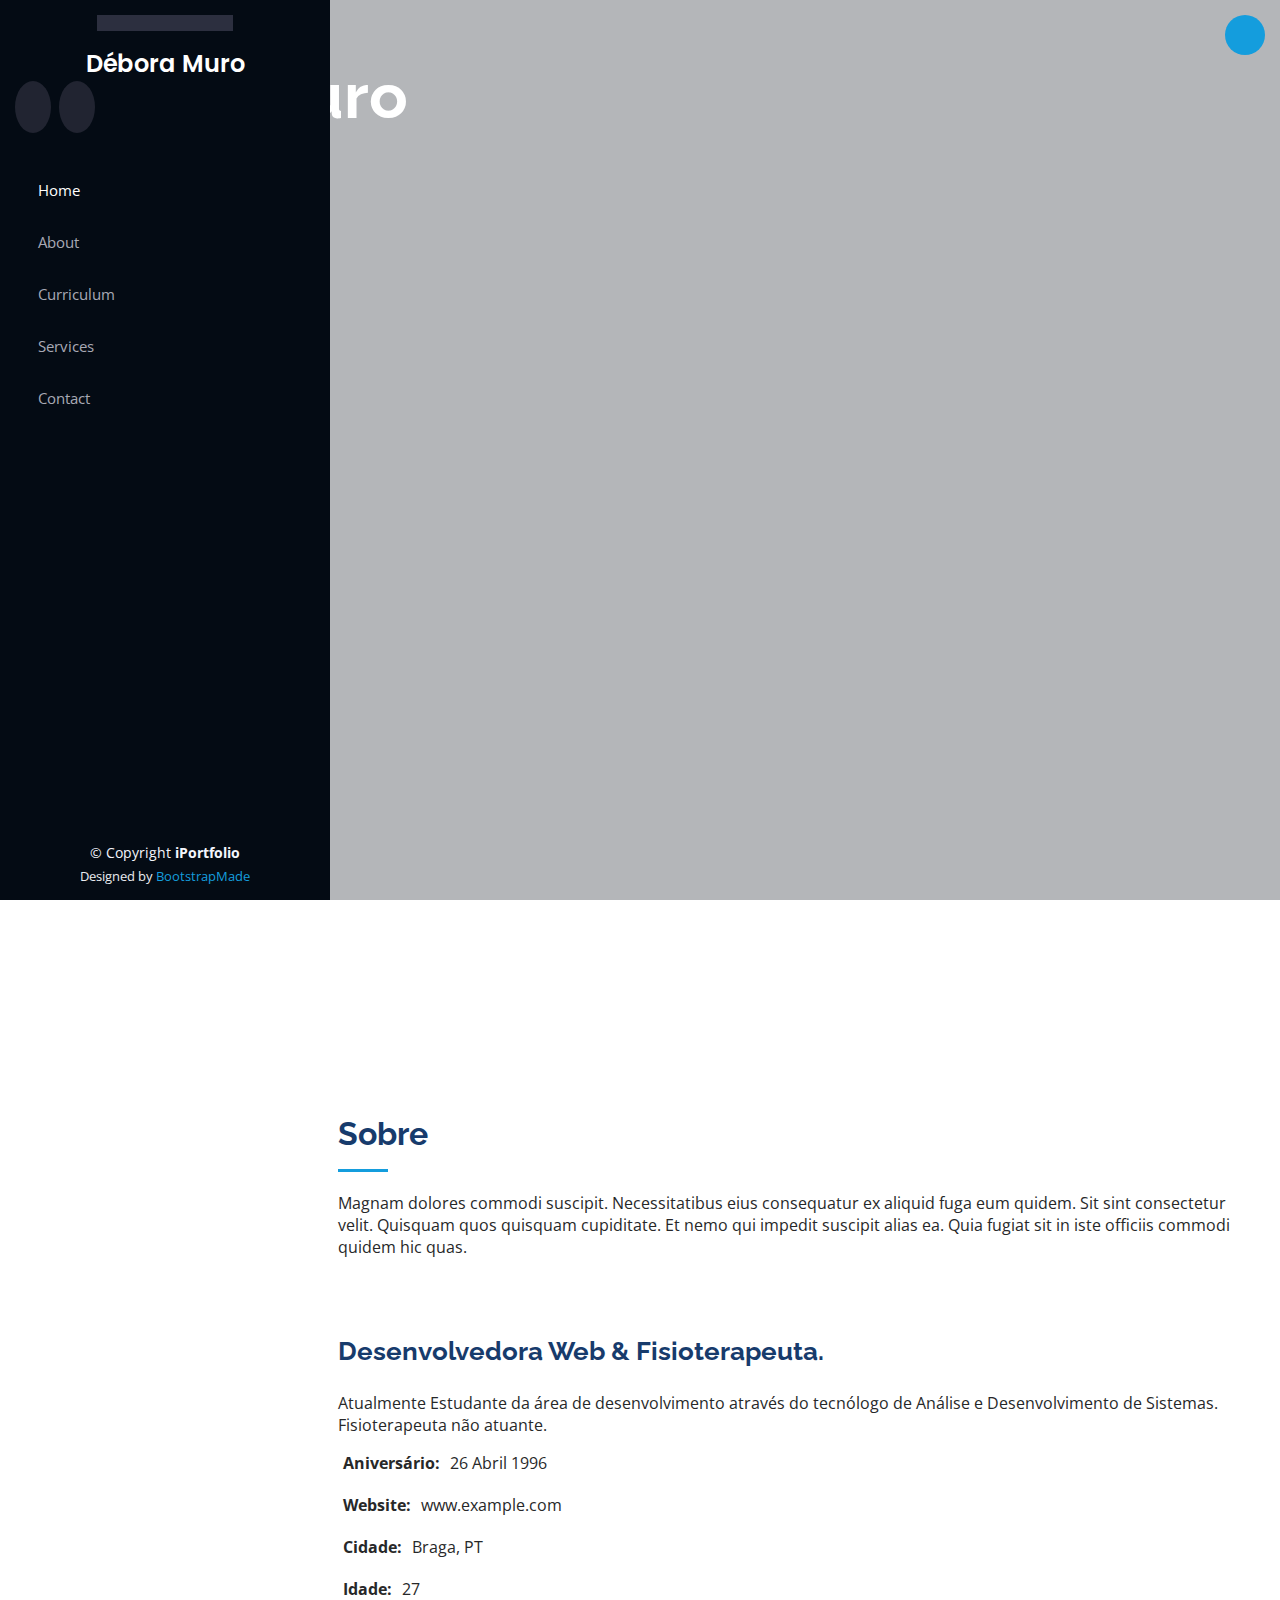
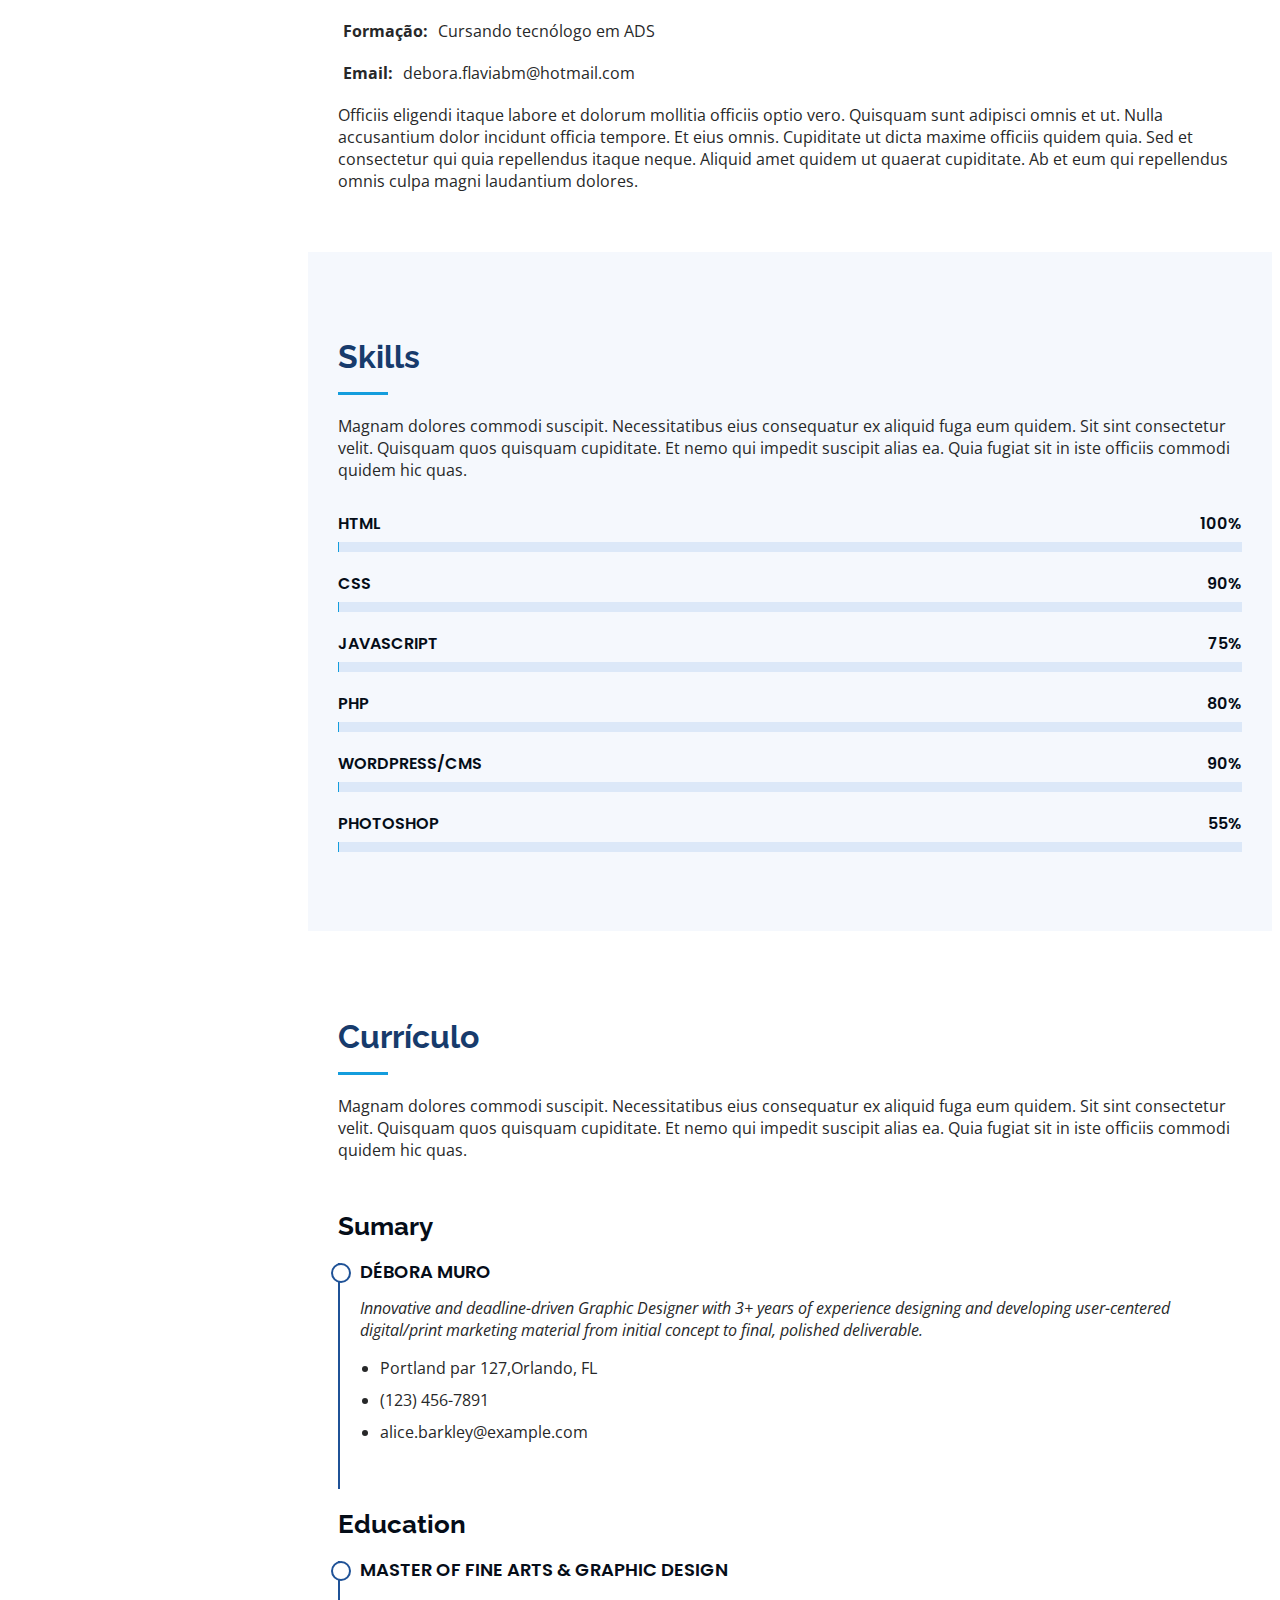
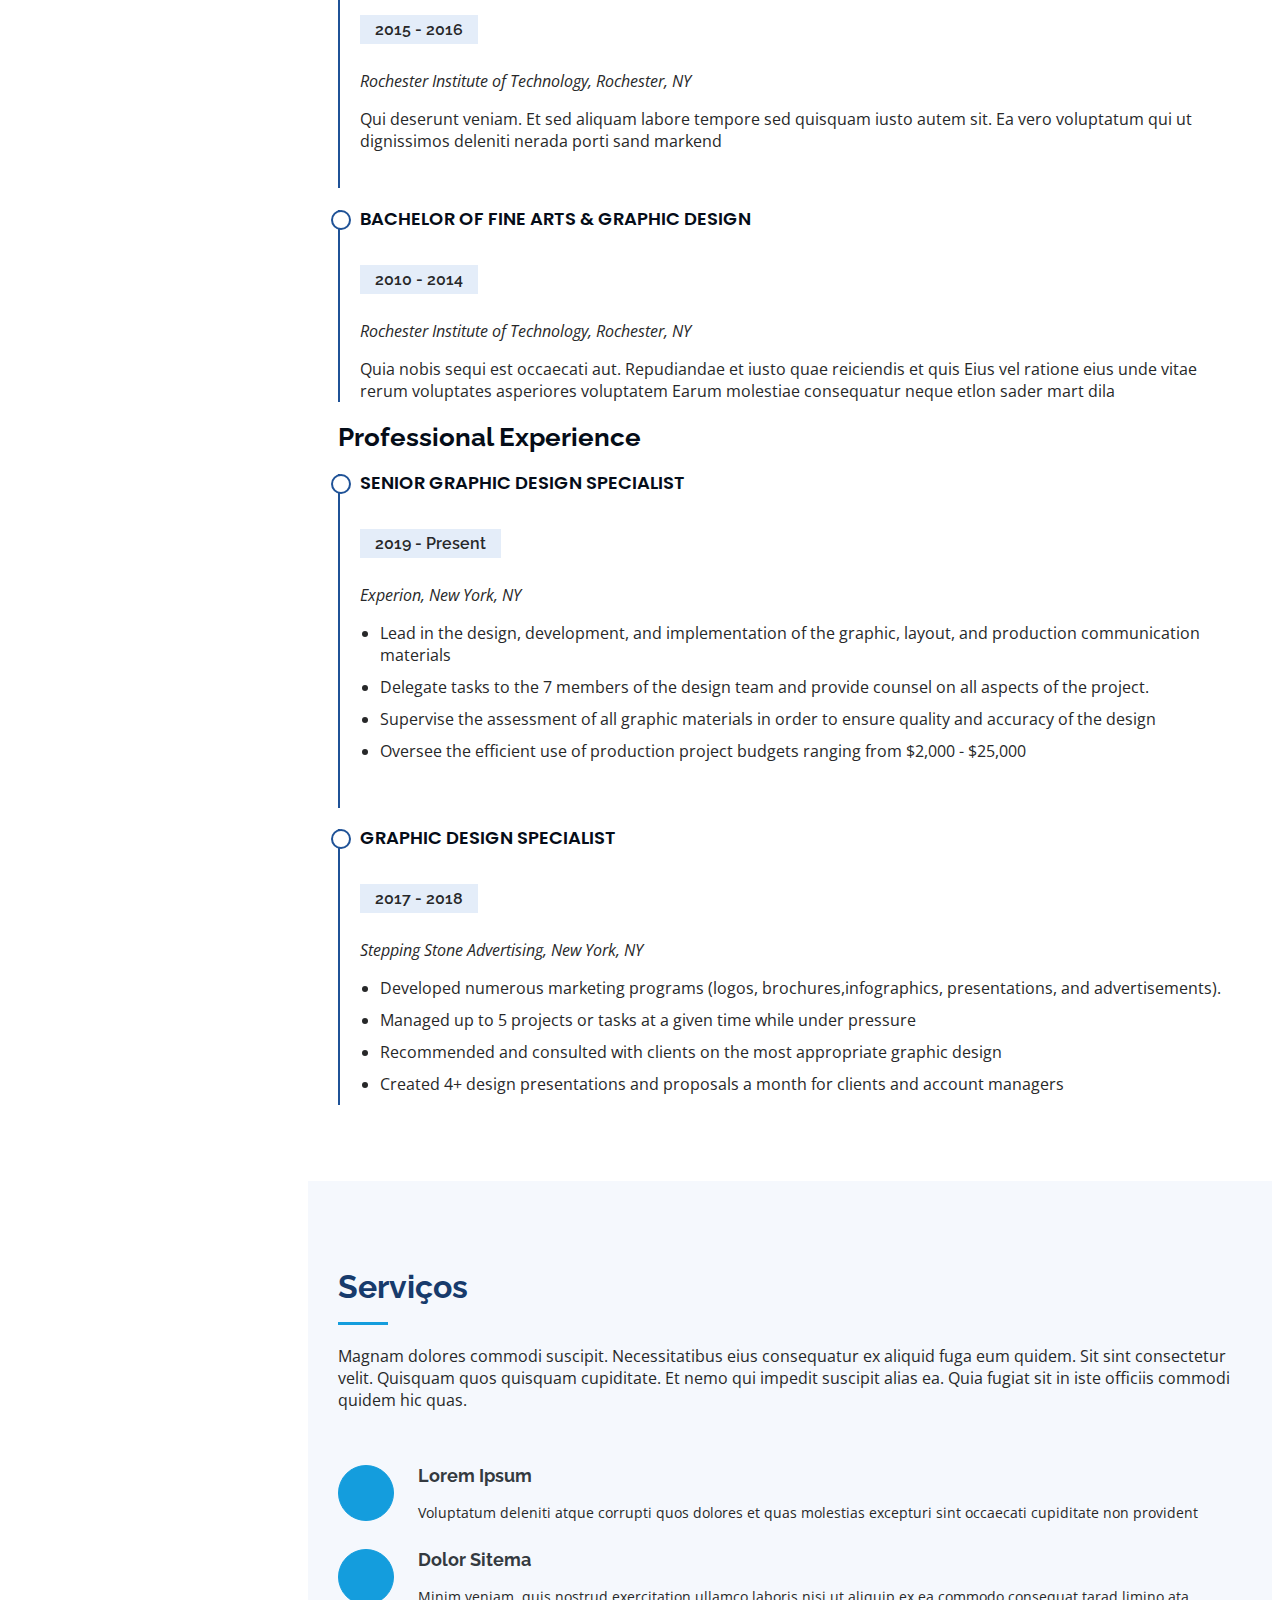
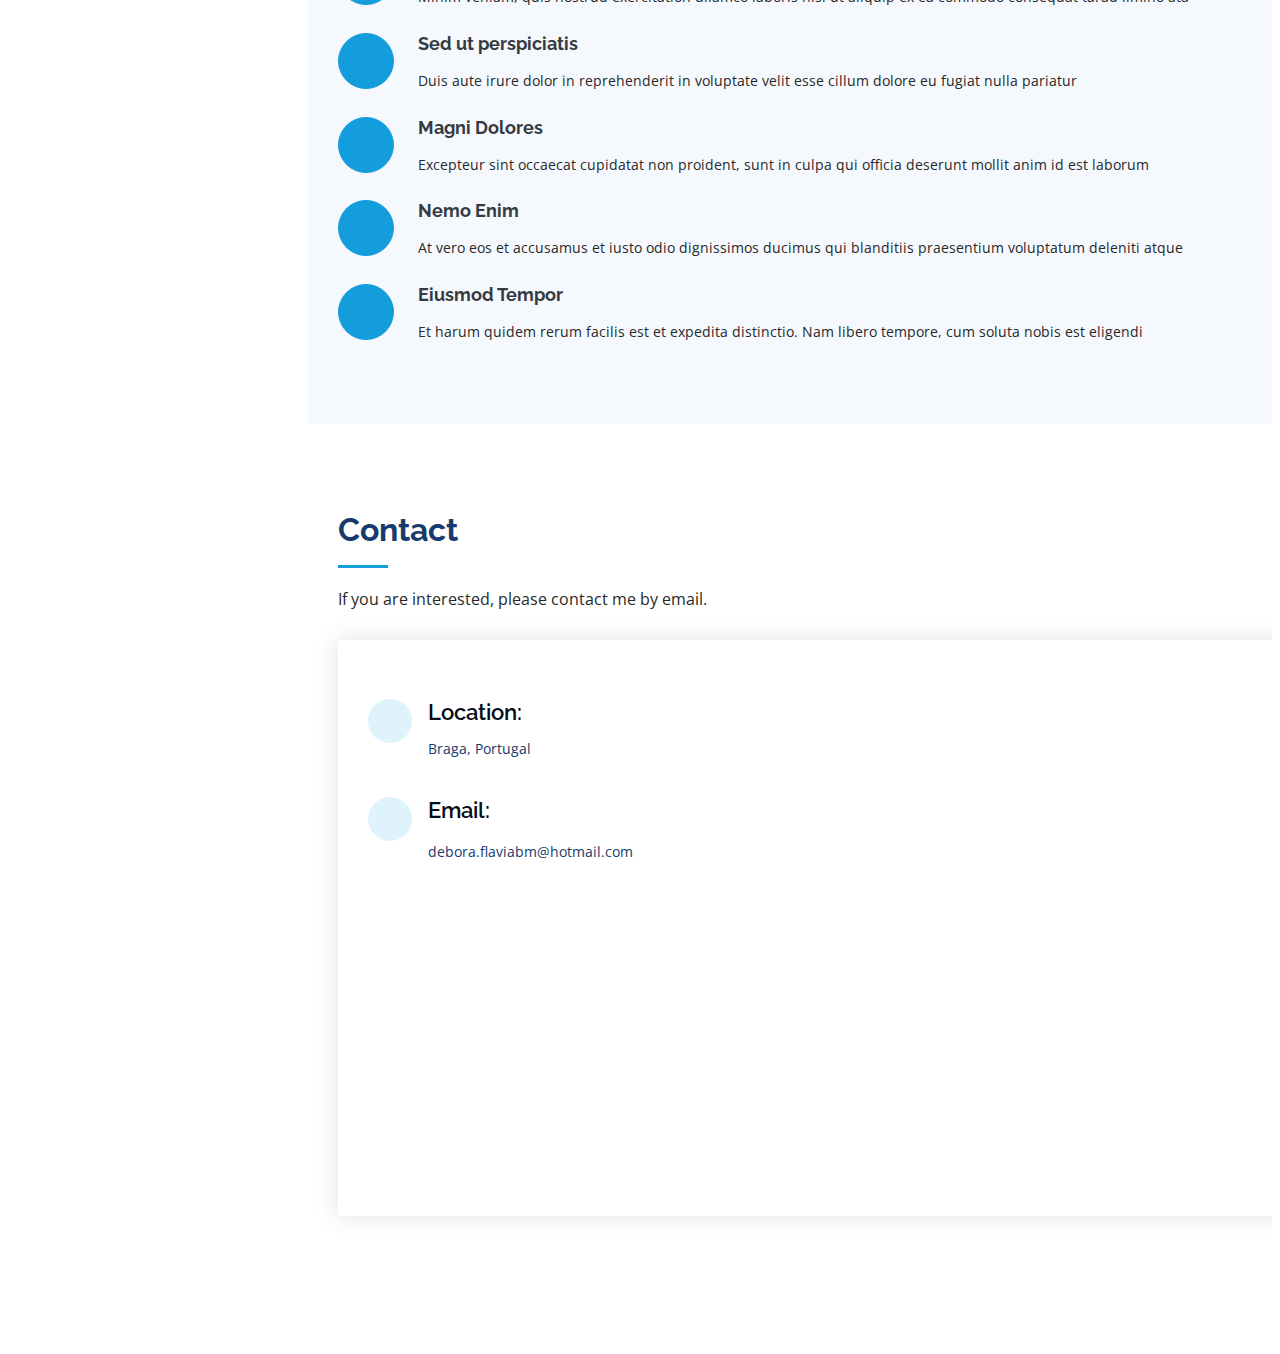
==== commit 4627ae9e: "translating side bar" ====
--- a/index.html
+++ b/index.html
@@ -46,24 +46,24 @@
     <div class="d-flex flex-column">
 
       <div class="profile">
-        <img src="public/img/profile-img.jpg" alt="" class="img-fluid rounded-circle">
+        <img src="public/img/profile-img.JPG" alt="" class="img-fluid rounded-circle">
         <h1 class="text-light"><a href="index.html">Débora Muro</a></h1>
         <div class="social-links mt-3 text-center">
-          <a href="#" class="twitter"><i class="bx bxl-twitter"></i></a>
-          <a href="#" class="facebook"><i class="bx bxl-facebook"></i></a>
-          <a href="#" class="instagram"><i class="bx bxl-instagram"></i></a>
-          <a href="#" class="google-plus"><i class="bx bxl-skype"></i></a>
-          <a href="#" class="linkedin"><i class="bx bxl-linkedin"></i></a>
+          <!-- mudar facebook para github -->
+          <a href="https://github.com/DeboraMuro/" target="_blank" class="facebook"><i class="bx bxl-github"></i></a>
+          <!-- mudar facebook para github -->
+          <!-- <a href="https://www.instagram.com/deboramuro/" target="_blank" class="instagram"><i class="bx bxl-instagram"></i></a> -->
+          <a href="https://www.linkedin.com/in/debora-muro" target="_blank" class="linkedin"><i class="bx bxl-linkedin"></i></a>
         </div>
       </div>
 
       <nav id="navbar" class="nav-menu navbar">
         <ul>
           <li><a href="#hero" class="nav-link scrollto active"><i class="bx bx-home"></i> <span>Home</span></a></li>
-          <li><a href="#about" class="nav-link scrollto"><i class="bx bx-user"></i> <span>Sobre</span></a></li>
-          <li><a href="#resume" class="nav-link scrollto"><i class="bx bx-file-blank"></i> <span>Currículo</span></a></li>
-          <li><a href="#services" class="nav-link scrollto"><i class="bx bx-server"></i> <span>Serviços</span></a></li>
-          <li><a href="#contact" class="nav-link scrollto"><i class="bx bx-envelope"></i> <span>Contato</span></a></li>
+          <li><a href="#about" class="nav-link scrollto"><i class="bx bx-user"></i> <span>About</span></a></li>
+          <li><a href="#resume" class="nav-link scrollto"><i class="bx bx-file-blank"></i> <span>Curriculum</span></a></li>
+          <li><a href="#services" class="nav-link scrollto"><i class="bx bx-server"></i> <span>Services</span></a></li>
+          <li><a href="#contact" class="nav-link scrollto"><i class="bx bx-envelope"></i> <span>Contact</span></a></li>
         </ul>
       </nav><!-- .nav-menu -->
     </div>
@@ -90,7 +90,7 @@
 
         <div class="row">
           <div class="col-lg-4" data-aos="fade-right">
-            <img src="public/img/profile-img.jpg" class="img-fluid" alt="">
+            <img src="public/img/profile-img.JPG" class="img-fluid" alt="">
           </div>
           <div class="col-lg-8 pt-4 pt-lg-0 content" data-aos="fade-left">
             <h3>Desenvolvedora Web &amp; Fisioterapeuta.</h3>
@@ -307,8 +307,8 @@
       <div class="container">
 
         <div class="section-title">
-          <h2>Contato</h2>
-          <p>Magnam dolores commodi suscipit. Necessitatibus eius consequatur ex aliquid fuga eum quidem. Sit sint consectetur velit. Quisquam quos quisquam cupiditate. Et nemo qui impedit suscipit alias ea. Quia fugiat sit in iste officiis commodi quidem hic quas.</p>
+          <h2>Contact</h2>
+          <p>If you are interested, please contact me by email.</p>
         </div>
 
         <div class="row" data-aos="fade-in">
@@ -318,20 +318,20 @@
               <div class="address">
                 <i class="bi bi-geo-alt"></i>
                 <h4>Location:</h4>
-                <p>A108 Adam Street, New York, NY 535022</p>
+                <p>Braga, Portugal</p>
               </div>
 
               <div class="email">
                 <i class="bi bi-envelope"></i>
                 <h4>Email:</h4>
-                <p>info@example.com</p>
-              </div>
-
-              <div class="phone">
+                <p>debora.flaviabm@hotmail.com</p>
+              </div>
+
+              <!-- <div class="phone">
                 <i class="bi bi-phone"></i>
                 <h4>Call:</h4>
                 <p>+1 5589 55488 55s</p>
-              </div>
+              </div> -->
 
               <iframe src="https://www.google.com/maps/embed?pb=!1m18!1m12!1m3!1d191106.19809150355!2d-8.72326962380442!3d41.54685359570037!2m3!1f0!2f0!3f0!3m2!1i1024!2i768!4f13.1!3m3!1m2!1s0xd24febc6cf5d867%3A0xbc5d054162d1e218!2sBraga!5e0!3m2!1spt-PT!2spt!4v1709766098474!5m2!1spt-PT!2spt" frameborder="0" style="border:0; width: 100%; height: 290px;" allowfullscreen></iframe>
             </div>
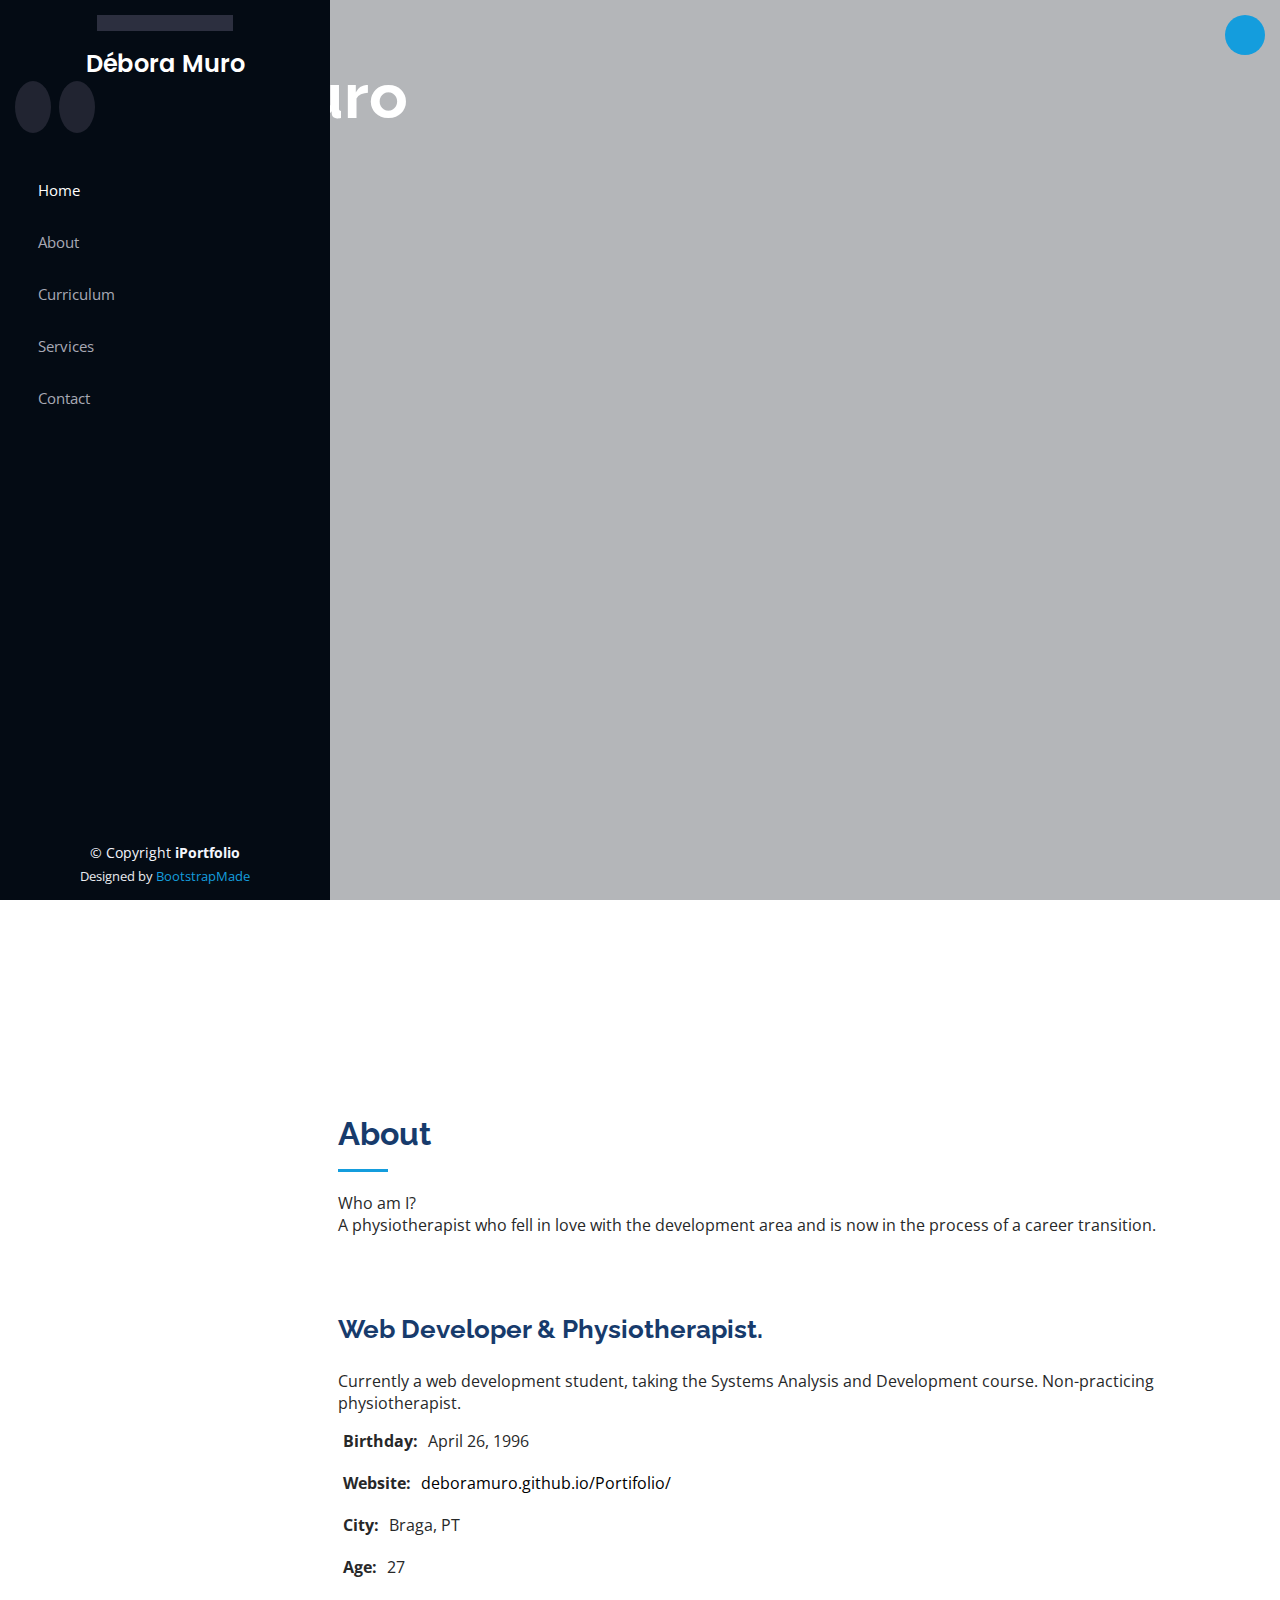
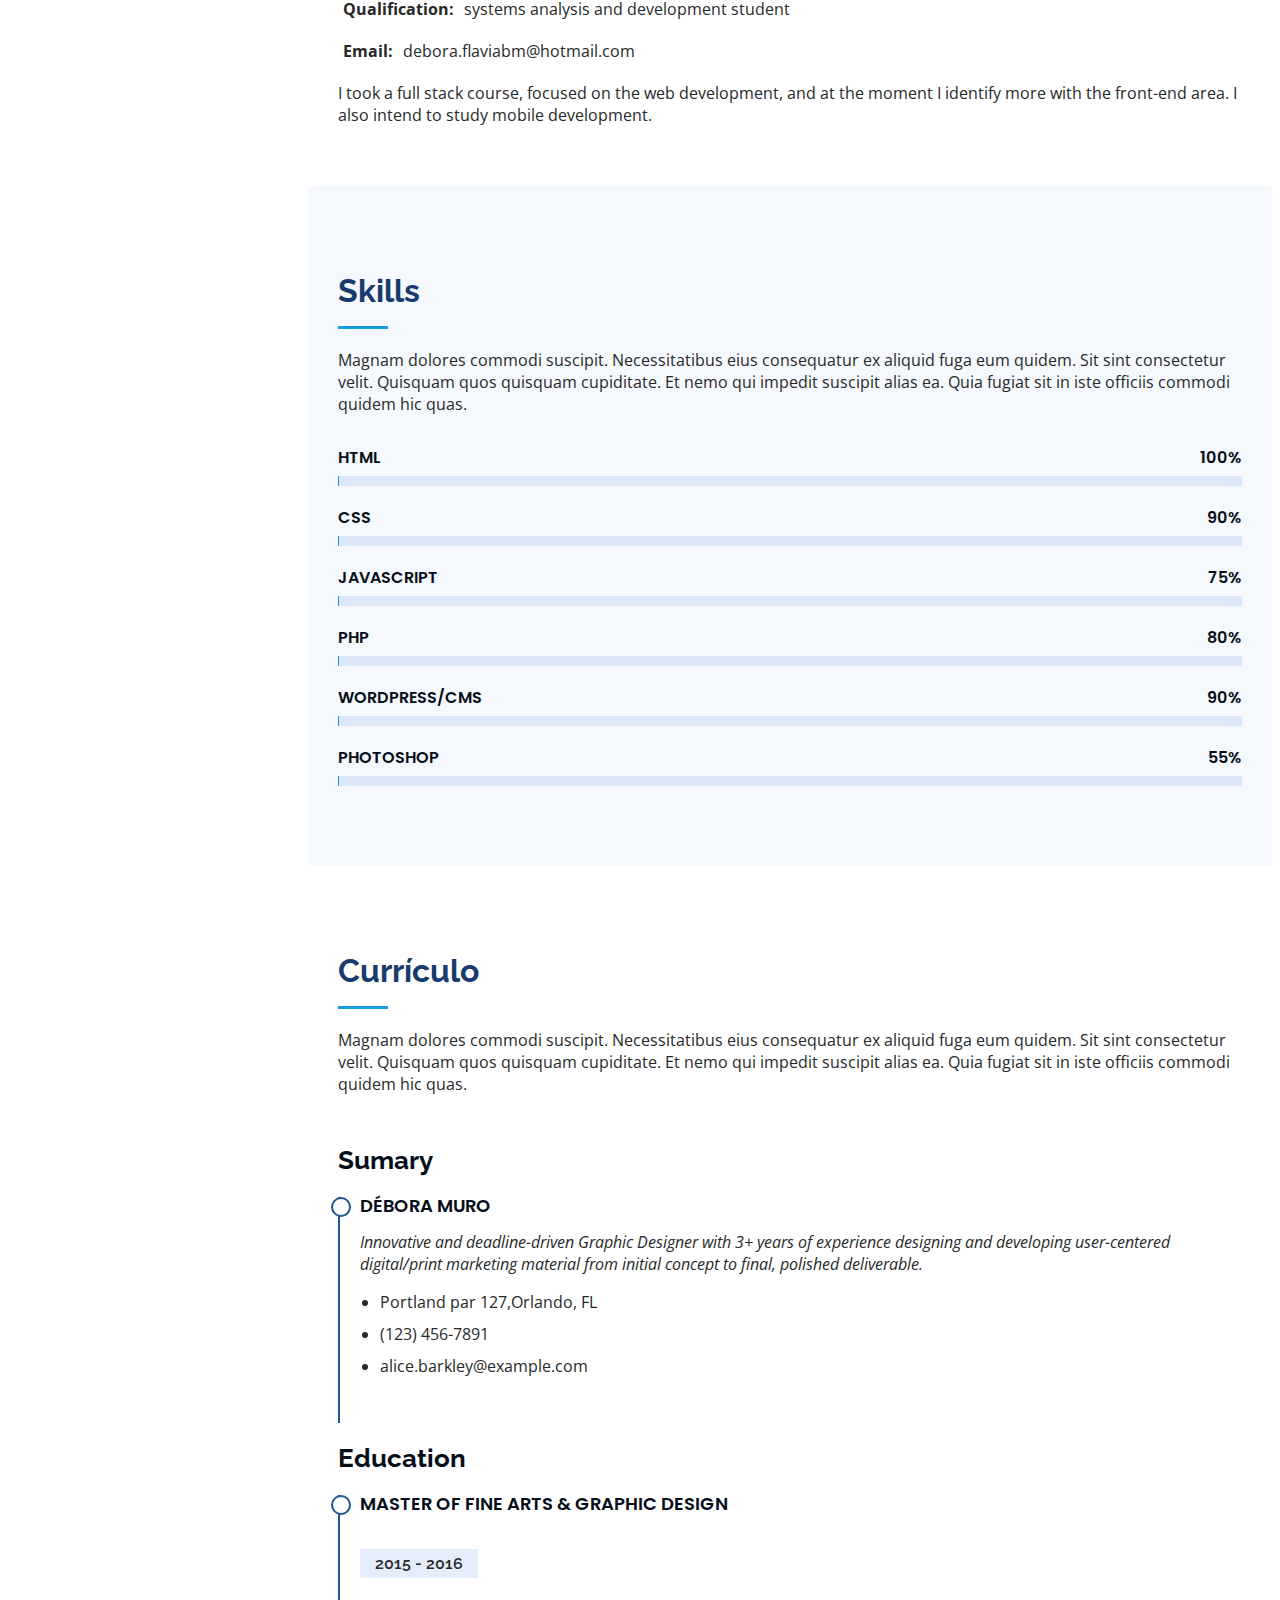
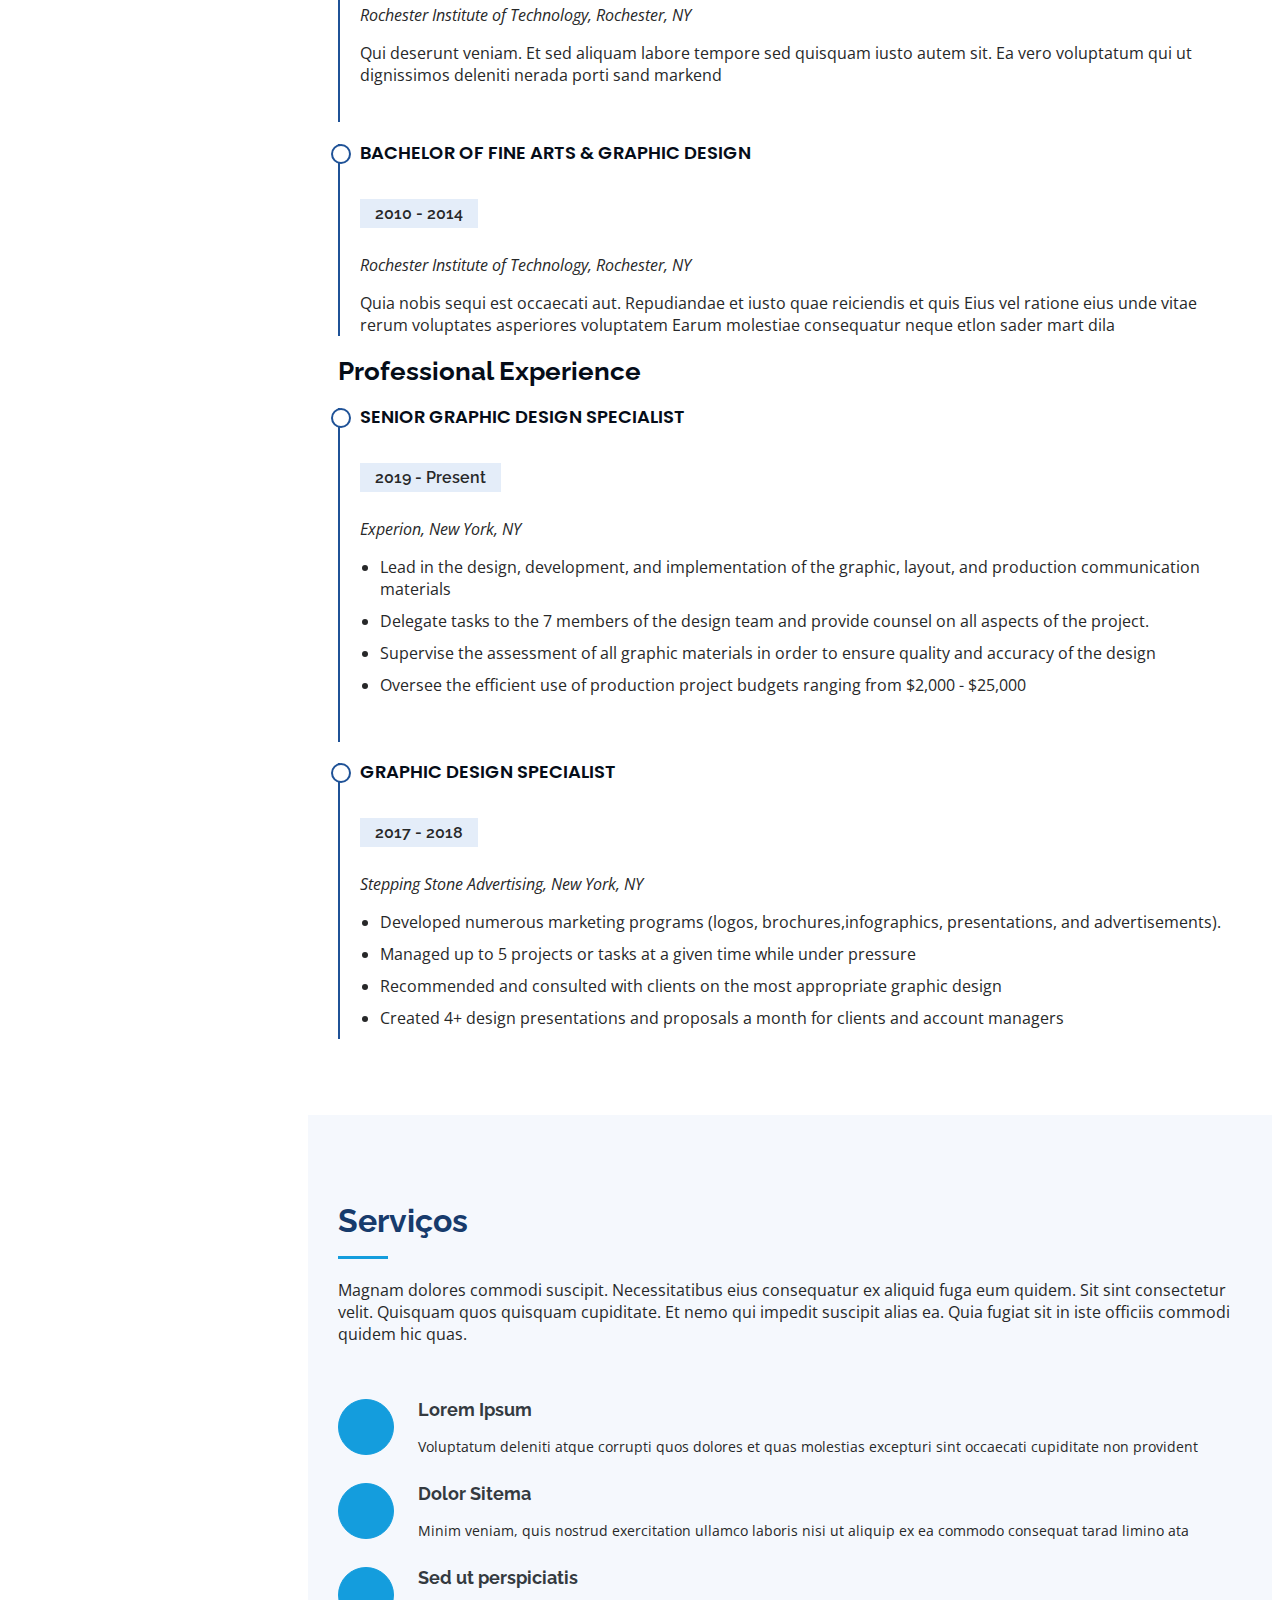
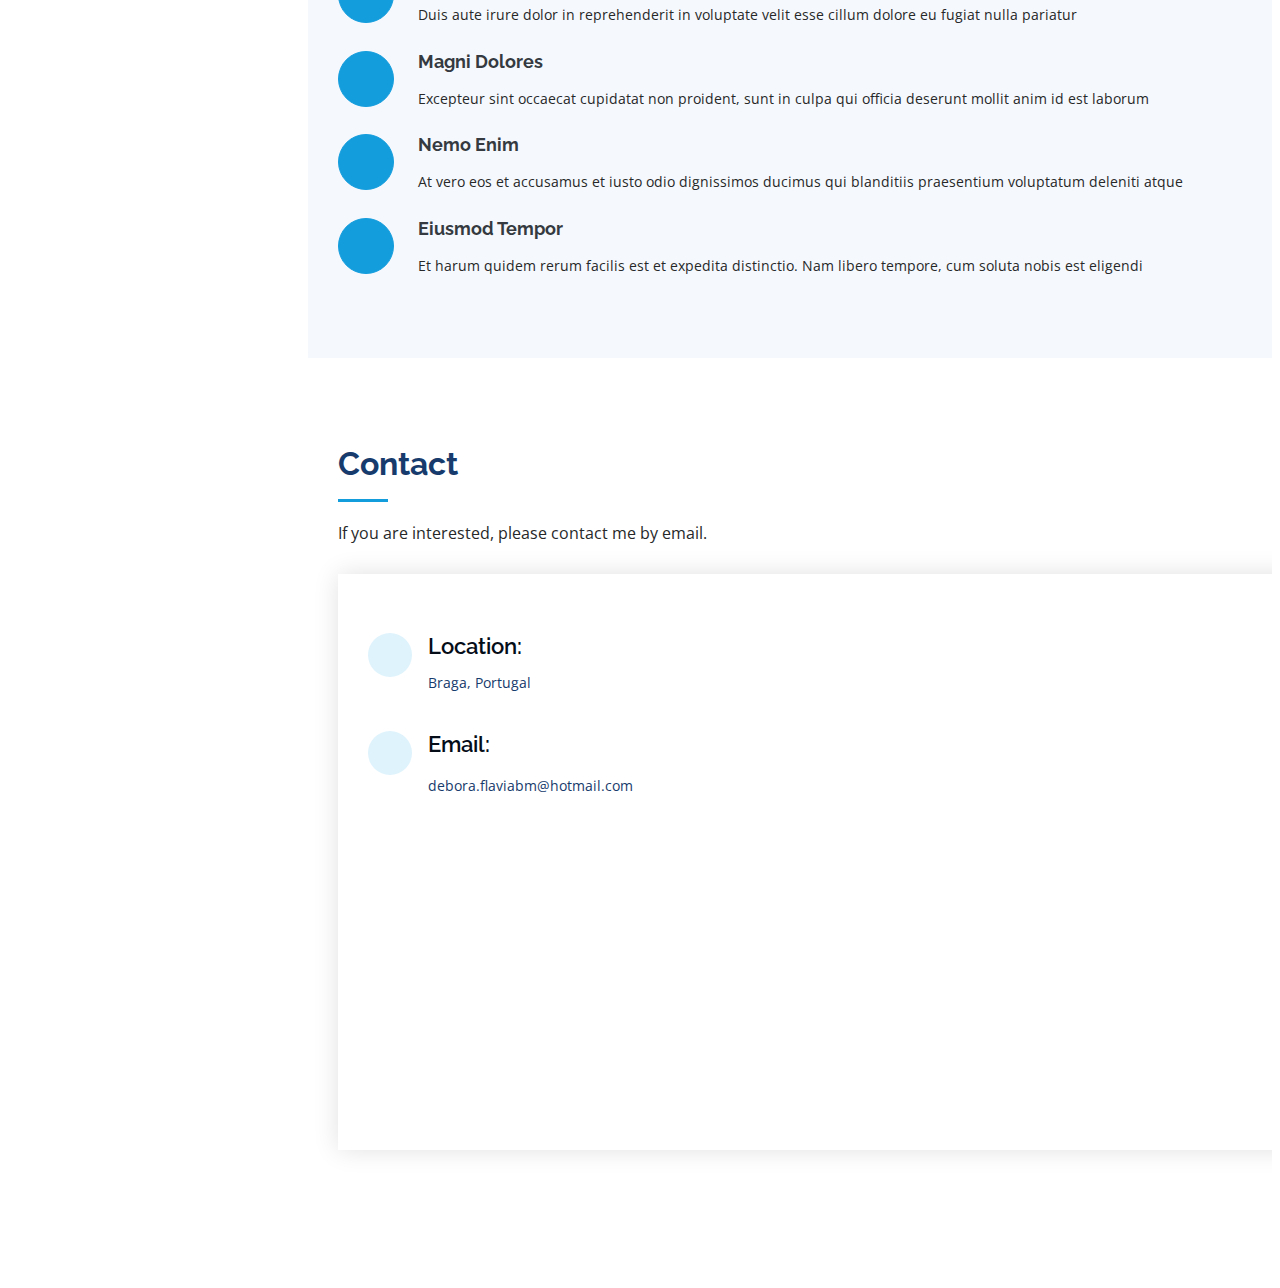
==== commit 0efdc87e: "finishing session about" ====
--- a/index.html
+++ b/index.html
@@ -84,8 +84,8 @@
       <div class="container">
 
         <div class="section-title">
-          <h2>Sobre</h2>
-          <p>Magnam dolores commodi suscipit. Necessitatibus eius consequatur ex aliquid fuga eum quidem. Sit sint consectetur velit. Quisquam quos quisquam cupiditate. Et nemo qui impedit suscipit alias ea. Quia fugiat sit in iste officiis commodi quidem hic quas.</p>
+          <h2>About</h2>
+          <p>Who am I?<br> A physiotherapist who fell in love with the development area and is now in the process of a career transition. </p>
         </div>
 
         <div class="row">
@@ -93,31 +93,30 @@
             <img src="public/img/profile-img.JPG" class="img-fluid" alt="">
           </div>
           <div class="col-lg-8 pt-4 pt-lg-0 content" data-aos="fade-left">
-            <h3>Desenvolvedora Web &amp; Fisioterapeuta.</h3>
+            <h3>Web Developer &amp; Physiotherapist.</h3>
             <p class="fst-italic">
-              Atualmente Estudante da área de desenvolvimento através do tecnólogo de Análise e Desenvolvimento de Sistemas. Fisioterapeuta não atuante.
+              Currently a web development student, taking the Systems Analysis and Development course. Non-practicing physiotherapist.
             </p>
             <div class="row">
               <div class="col-lg-6">
                 <ul>
-                  <li><i class="bi bi-chevron-right"></i> <strong>Aniversário:</strong> <span>26 Abril 1996</span></li>
-                  <li><i class="bi bi-chevron-right"></i> <strong>Website:</strong> <span>www.example.com</span></li>
+                  <li><i class="bi bi-chevron-right"></i> <strong>Birthday:</strong> <span>April 26, 1996</span></li>
+                  <li><i class="bi bi-chevron-right"></i> <strong>Website:</strong> <a href="https://deboramuro.github.io/Portifolio/" style="color: black;"><span>deboramuro.github.io/Portifolio/</span></a></li>
                   <!-- <li><i class="bi bi-chevron-right"></i> <strong>Phone:</strong> <span>+123 456 7890</span></li> -->
-                  <li><i class="bi bi-chevron-right"></i> <strong>Cidade:</strong> <span>Braga, PT</span></li>
+                  <li><i class="bi bi-chevron-right"></i> <strong>City:</strong> <span>Braga, PT</span></li>
                 </ul>
               </div>
               <div class="col-lg-6">
                 <ul>
-                  <li><i class="bi bi-chevron-right"></i> <strong>Idade:</strong> <span>27</span></li>
-                  <li><i class="bi bi-chevron-right"></i> <strong>Formação:</strong> <span>Cursando tecnólogo em ADS</span></li>
+                  <li><i class="bi bi-chevron-right"></i> <strong>Age:</strong> <span>27</span></li>
+                  <li><i class="bi bi-chevron-right"></i> <strong>Qualification:</strong> <span>systems analysis and development student</span></li>
                   <li><i class="bi bi-chevron-right"></i> <strong>Email:</strong> <span>debora.flaviabm@hotmail.com</span></li>
                   <!-- <li><i class="bi bi-chevron-right"></i> <strong>Freelance:</strong> <span>Available</span></li> -->
                 </ul>
               </div>
             </div>
             <p>
-              Officiis eligendi itaque labore et dolorum mollitia officiis optio vero. Quisquam sunt adipisci omnis et ut. Nulla accusantium dolor incidunt officia tempore. Et eius omnis.
-              Cupiditate ut dicta maxime officiis quidem quia. Sed et consectetur qui quia repellendus itaque neque. Aliquid amet quidem ut quaerat cupiditate. Ab et eum qui repellendus omnis culpa magni laudantium dolores.
+              I took a full stack course, focused on the web development, and at the moment I identify more with the front-end area. I also intend to study mobile development.
             </p>
           </div>
         </div>
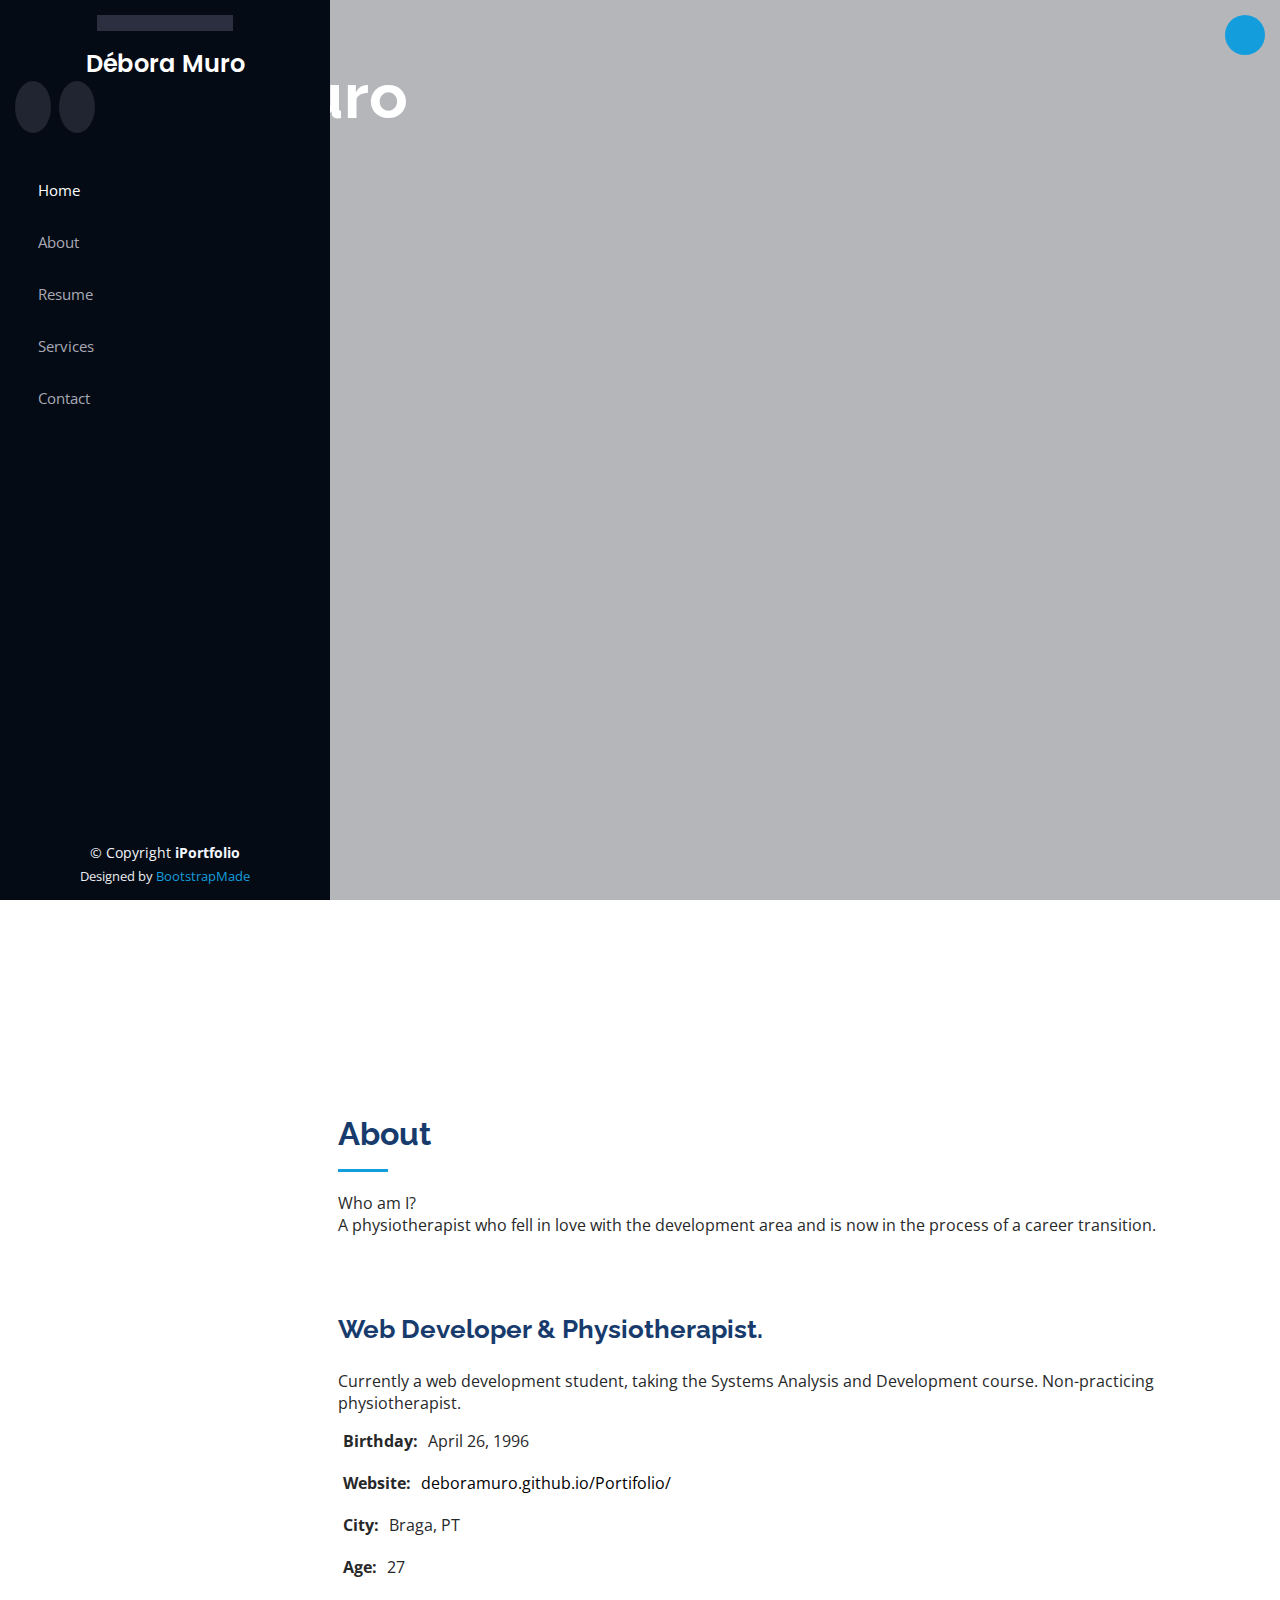
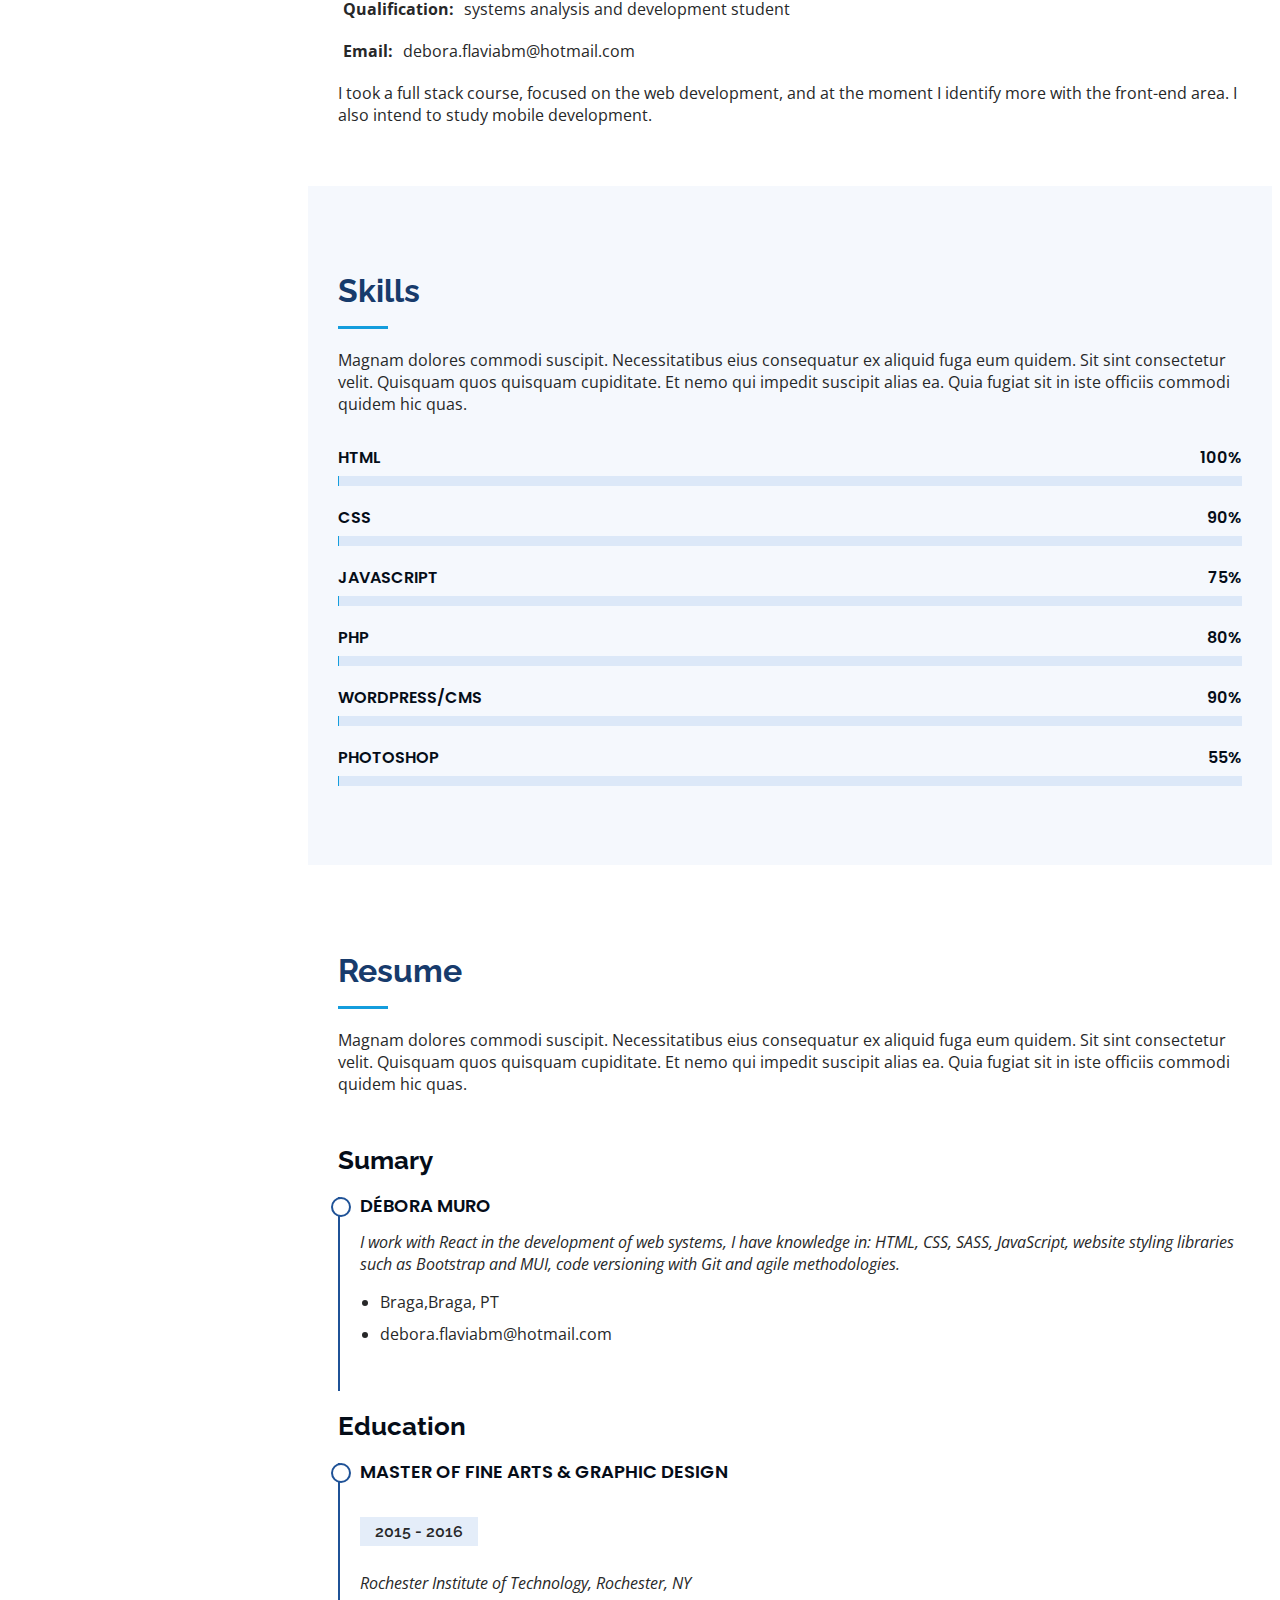
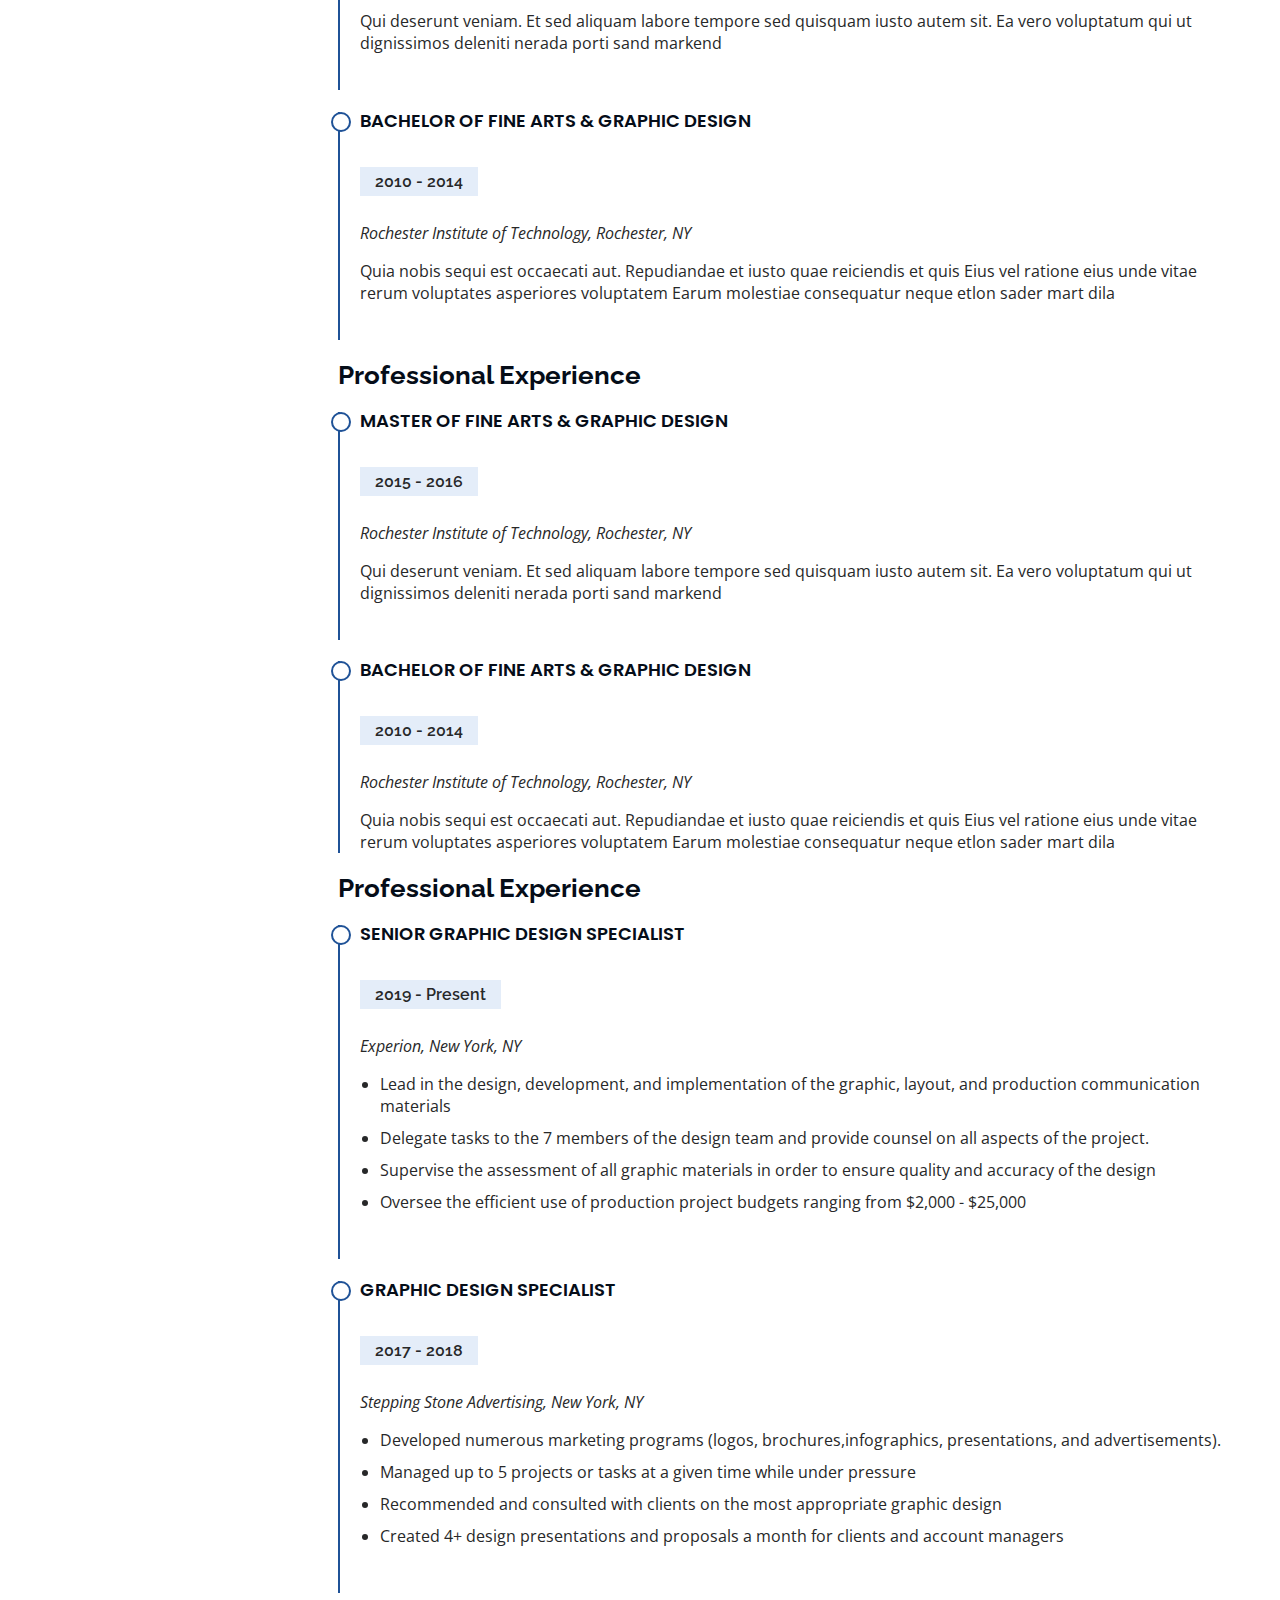
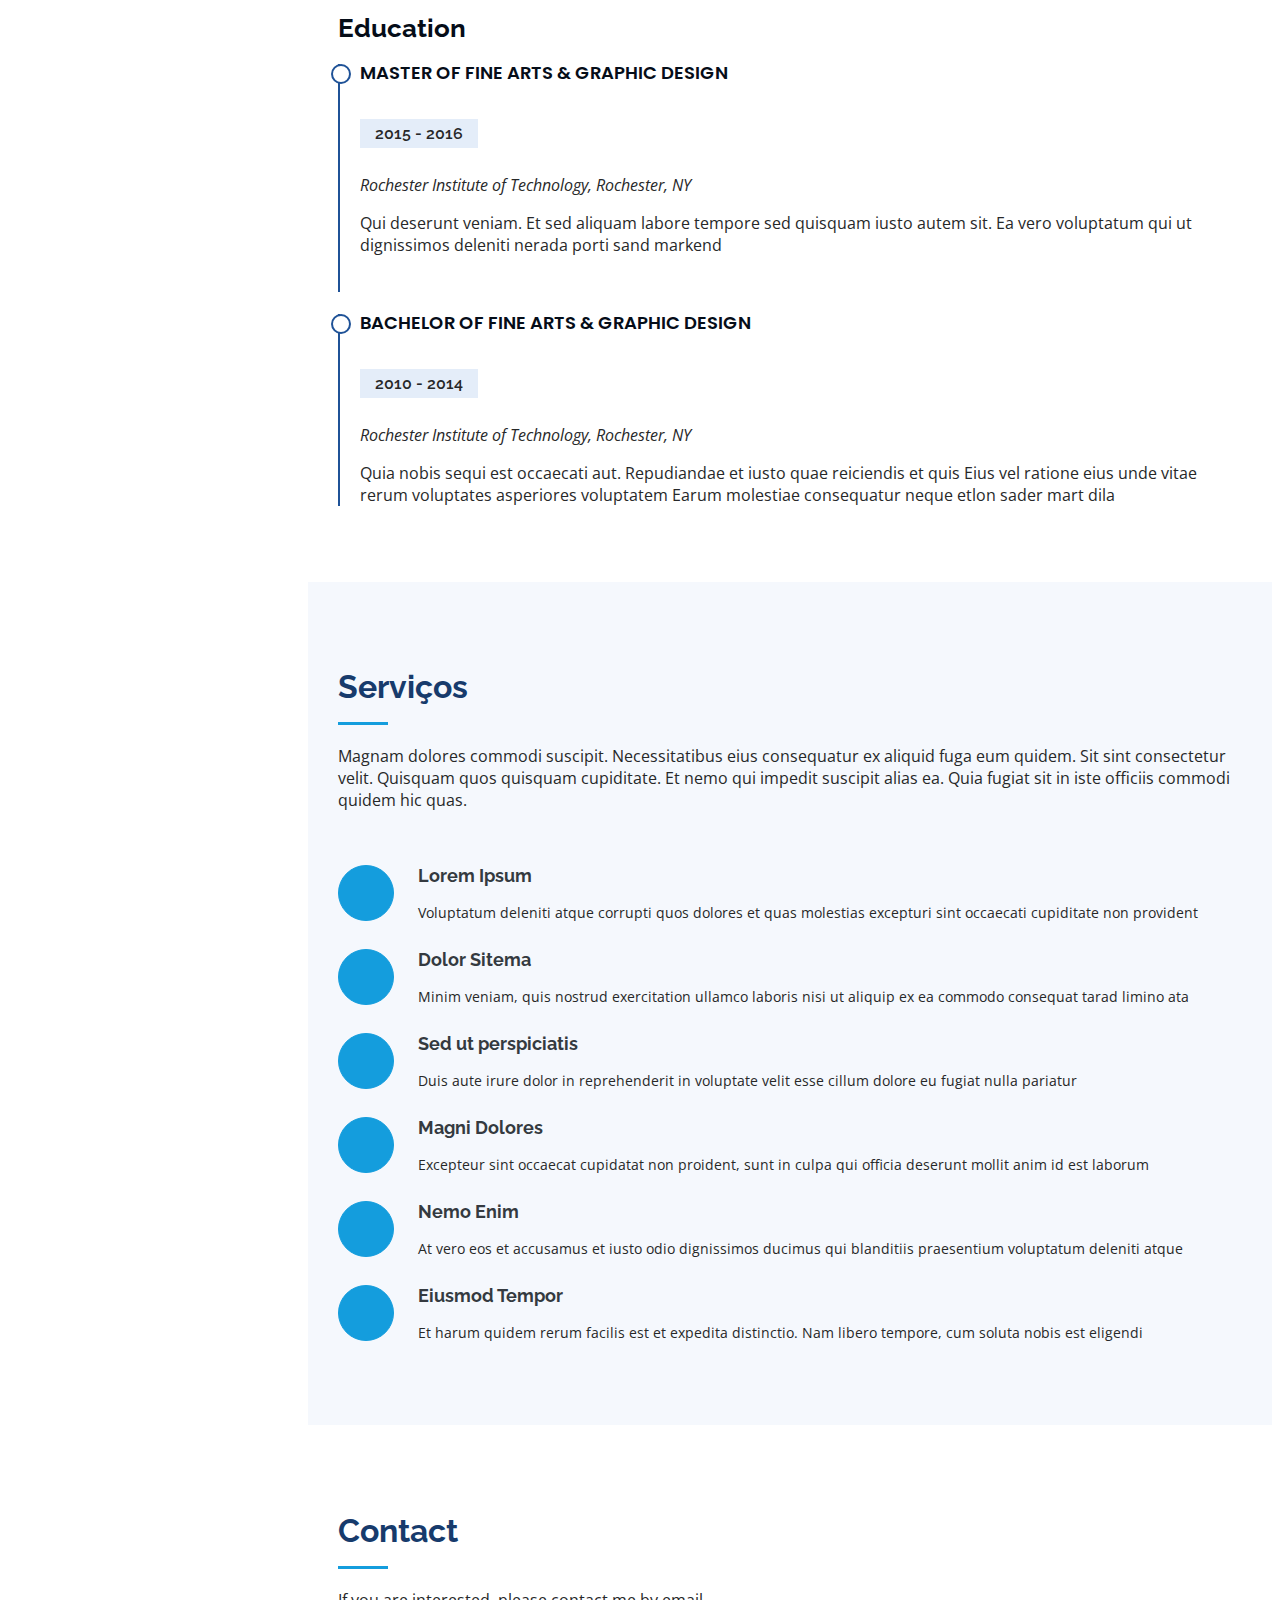
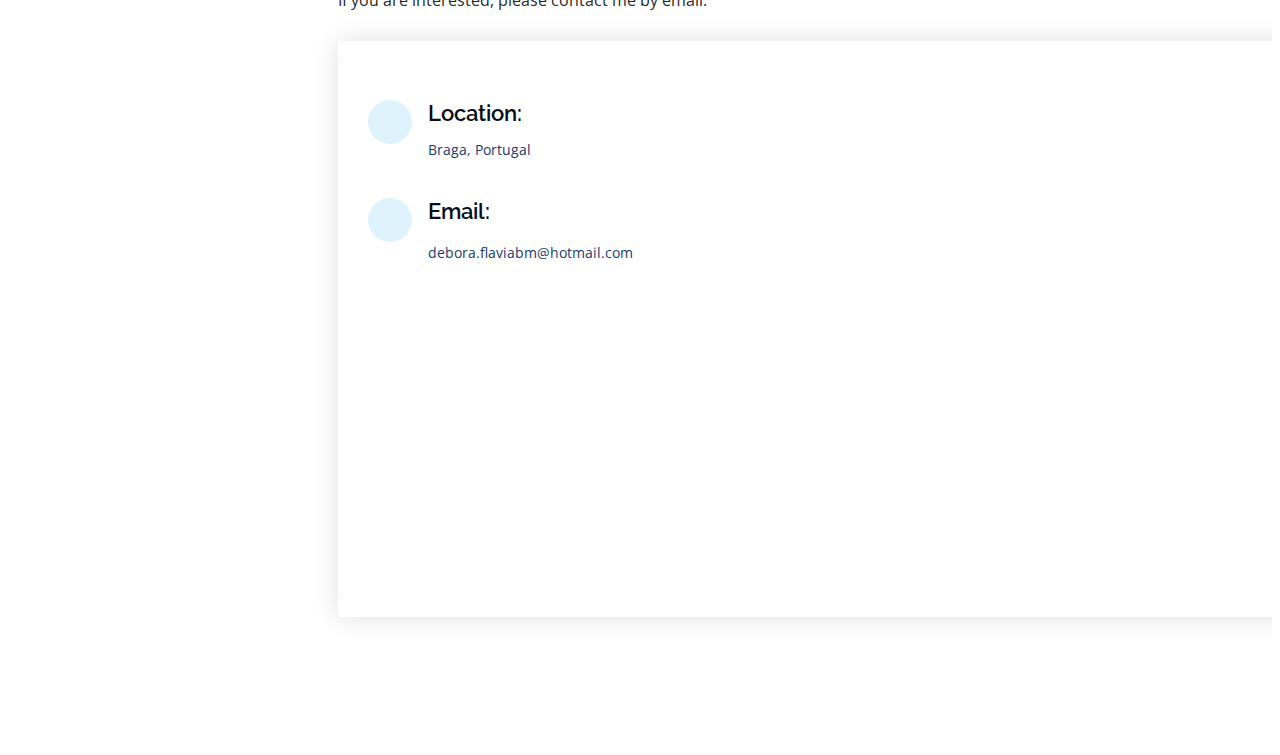
==== commit 3f043fd1: "changing resume and sumary" ====
--- a/index.html
+++ b/index.html
@@ -61,7 +61,7 @@
         <ul>
           <li><a href="#hero" class="nav-link scrollto active"><i class="bx bx-home"></i> <span>Home</span></a></li>
           <li><a href="#about" class="nav-link scrollto"><i class="bx bx-user"></i> <span>About</span></a></li>
-          <li><a href="#resume" class="nav-link scrollto"><i class="bx bx-file-blank"></i> <span>Curriculum</span></a></li>
+          <li><a href="#resume" class="nav-link scrollto"><i class="bx bx-file-blank"></i> <span>Resume</span></a></li>
           <li><a href="#services" class="nav-link scrollto"><i class="bx bx-server"></i> <span>Services</span></a></li>
           <li><a href="#contact" class="nav-link scrollto"><i class="bx bx-envelope"></i> <span>Contact</span></a></li>
         </ul>
@@ -127,7 +127,7 @@
     <!-- ======= Skills Section ======= -->
     <section id="skills" class="skills section-bg">
       <div class="container">
-
+<!-- colocar as competencias do curriculo aqui na parte das skills -->
         <div class="section-title">
           <h2>Skills</h2>
           <p>Magnam dolores commodi suscipit. Necessitatibus eius consequatur ex aliquid fuga eum quidem. Sit sint consectetur velit. Quisquam quos quisquam cupiditate. Et nemo qui impedit suscipit alias ea. Quia fugiat sit in iste officiis commodi quidem hic quas.</p>
@@ -195,24 +195,38 @@
       <div class="container">
 
         <div class="section-title">
-          <h2>Currículo</h2>
+          <h2>Resume</h2>
           <p>Magnam dolores commodi suscipit. Necessitatibus eius consequatur ex aliquid fuga eum quidem. Sit sint consectetur velit. Quisquam quos quisquam cupiditate. Et nemo qui impedit suscipit alias ea. Quia fugiat sit in iste officiis commodi quidem hic quas.</p>
         </div>
-
+<!-- colocar formação, experiencia na E e projetos, premiações, certificados e idiomas na D-->
         <div class="row">
           <div class="col-lg-6" data-aos="fade-up">
             <h3 class="resume-title">Sumary</h3>
             <div class="resume-item pb-0">
               <h4>Débora Muro</h4>
-              <p><em>Innovative and deadline-driven Graphic Designer with 3+ years of experience designing and developing user-centered digital/print marketing material from initial concept to final, polished deliverable.</em></p>
+              <p><em>I work with React in the development of web systems, I have knowledge in: HTML, CSS, SASS, JavaScript, website styling libraries such as Bootstrap and MUI, code versioning with Git and agile methodologies.</em></p>
               <ul>
-                <li>Portland par 127,Orlando, FL</li>
-                <li>(123) 456-7891</li>
-                <li>alice.barkley@example.com</li>
+                <li>Braga,Braga, PT</li>
+                <!-- <li>(123) 456-7891</li> ver se retiro o telefone -->
+                <li>debora.flaviabm@hotmail.com</li>
               </ul>
             </div>
 
             <h3 class="resume-title">Education</h3>
+            <div class="resume-item">
+              <h4>Master of Fine Arts &amp; Graphic Design</h4>
+              <h5>2015 - 2016</h5>
+              <p><em>Rochester Institute of Technology, Rochester, NY</em></p>
+              <p>Qui deserunt veniam. Et sed aliquam labore tempore sed quisquam iusto autem sit. Ea vero voluptatum qui ut dignissimos deleniti nerada porti sand markend</p>
+            </div>
+            <div class="resume-item">
+              <h4>Bachelor of Fine Arts &amp; Graphic Design</h4>
+              <h5>2010 - 2014</h5>
+              <p><em>Rochester Institute of Technology, Rochester, NY</em></p>
+              <p>Quia nobis sequi est occaecati aut. Repudiandae et iusto quae reiciendis et quis Eius vel ratione eius unde vitae rerum voluptates asperiores voluptatem Earum molestiae consequatur neque etlon sader mart dila</p>
+            </div>
+
+            <h3 class="resume-title">Professional Experience</h3>
             <div class="resume-item">
               <h4>Master of Fine Arts &amp; Graphic Design</h4>
               <h5>2015 - 2016</h5>
@@ -249,6 +263,20 @@
                 <li>Recommended and consulted with clients on the most appropriate graphic design</li>
                 <li>Created 4+ design presentations and proposals a month for clients and account managers</li>
               </ul>
+            </div>
+
+            <h3 class="resume-title">Education</h3>
+            <div class="resume-item">
+              <h4>Master of Fine Arts &amp; Graphic Design</h4>
+              <h5>2015 - 2016</h5>
+              <p><em>Rochester Institute of Technology, Rochester, NY</em></p>
+              <p>Qui deserunt veniam. Et sed aliquam labore tempore sed quisquam iusto autem sit. Ea vero voluptatum qui ut dignissimos deleniti nerada porti sand markend</p>
+            </div>
+            <div class="resume-item">
+              <h4>Bachelor of Fine Arts &amp; Graphic Design</h4>
+              <h5>2010 - 2014</h5>
+              <p><em>Rochester Institute of Technology, Rochester, NY</em></p>
+              <p>Quia nobis sequi est occaecati aut. Repudiandae et iusto quae reiciendis et quis Eius vel ratione eius unde vitae rerum voluptates asperiores voluptatem Earum molestiae consequatur neque etlon sader mart dila</p>
             </div>
           </div>
         </div>
